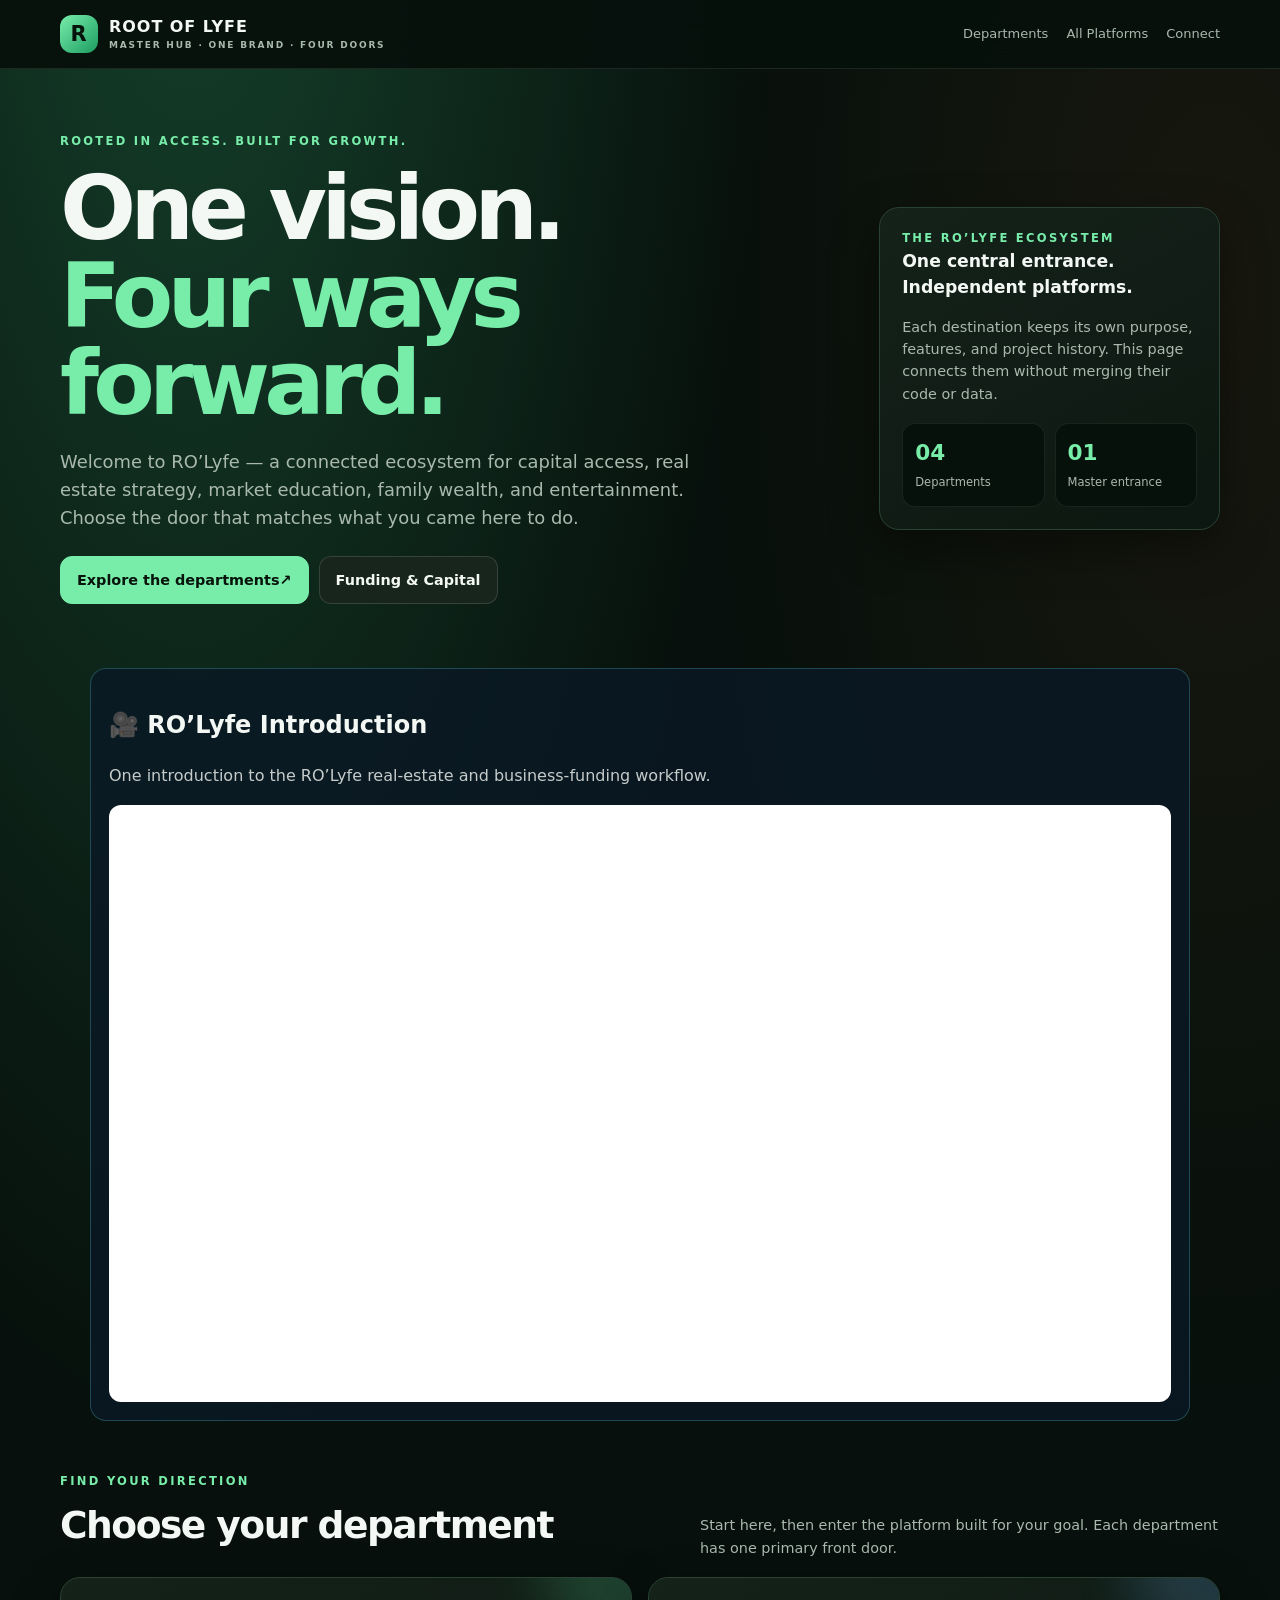
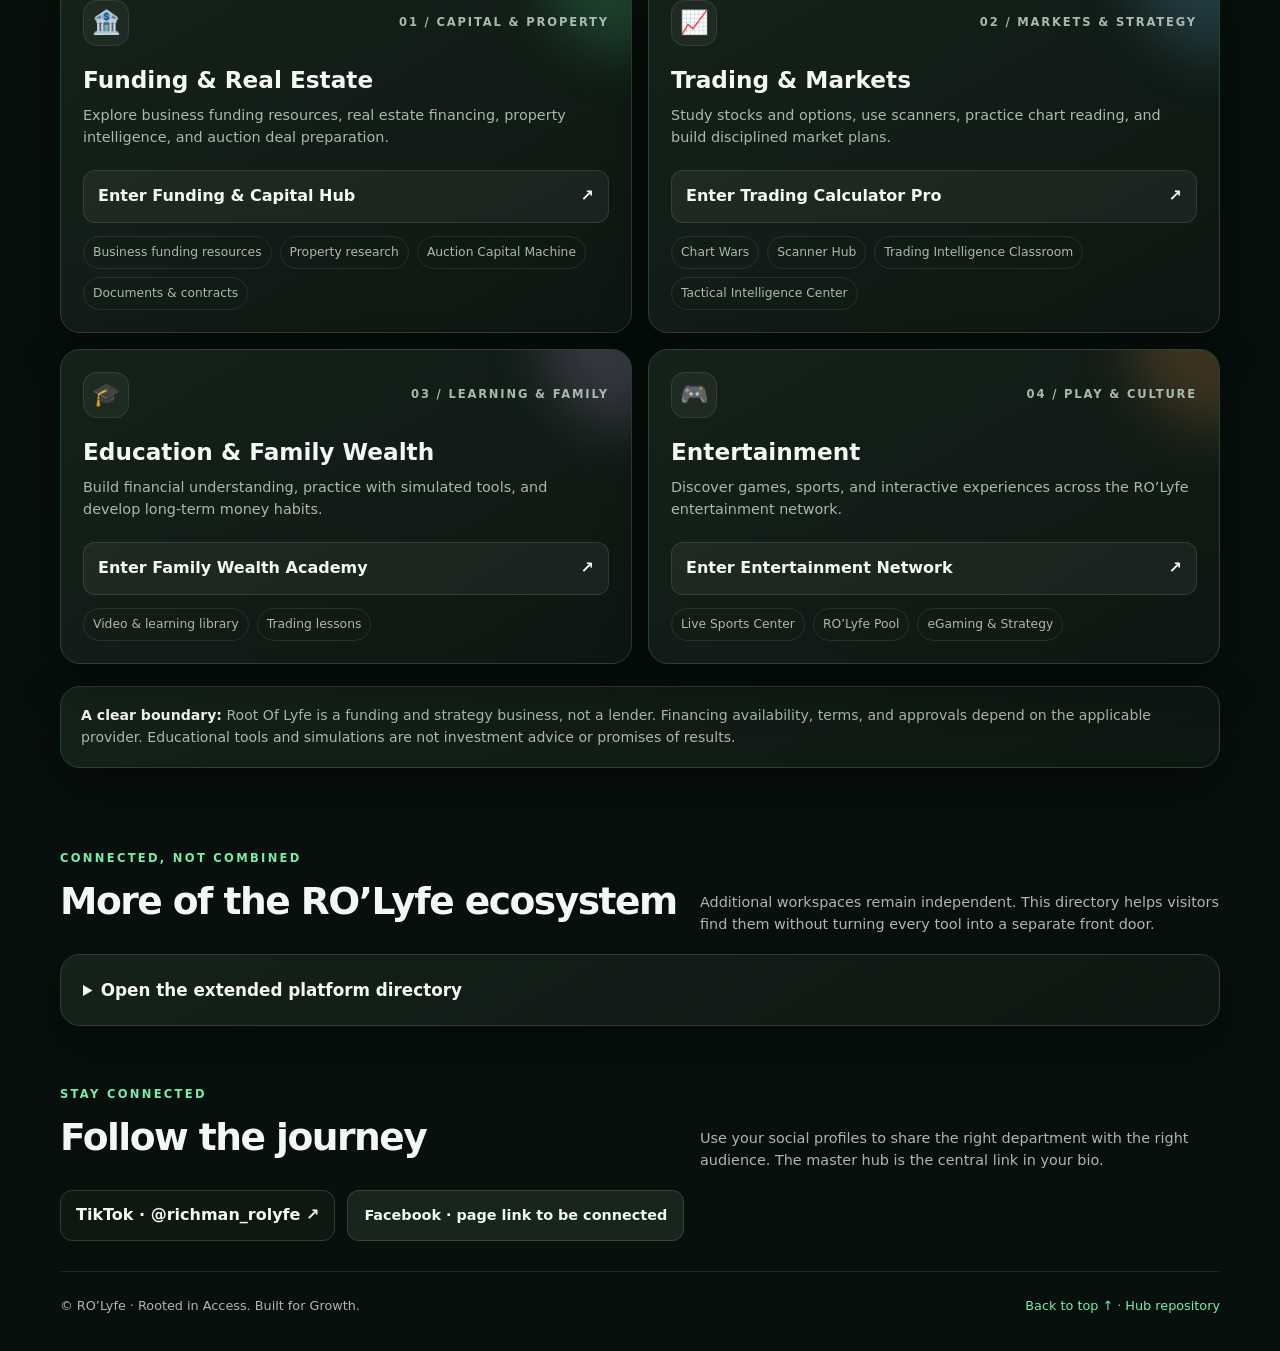
==== index.html @ b89539c5 "Move RO’Lyfe introduction video onto Master Hub front page" ====
<!doctype html>
<html lang="en">
<head>
<meta charset="utf-8">
<meta name="viewport" content="width=device-width,initial-scale=1,viewport-fit=cover">
<meta name="theme-color" content="#07110c">
<meta name="description" content="RO’Lyfe — one front door to funding, real estate, trading, education, and entertainment.">
<title>RO’Lyfe | Master Hub</title>
<style>
:root{color-scheme:dark;--bg:#07100c;--panel:#101b15;--panel2:#14231b;--line:#294234;--text:#f4f8f5;--muted:#a9b9ae;--green:#78edaa;--mint:#b7ffd1;--gold:#ffd28a;--orange:#ff9b52;--blue:#83caff;--shadow:0 18px 48px #0006}
*{box-sizing:border-box}html{scroll-behavior:smooth;scroll-padding-top:84px}body{margin:0;min-width:320px;background:radial-gradient(ellipse at 15% -10%,#16432d 0,transparent 38%),radial-gradient(ellipse at 95% 10%,#39261355 0,transparent 30%),var(--bg);color:var(--text);font:16px/1.55 system-ui,-apple-system,BlinkMacSystemFont,"Segoe UI",sans-serif}a{color:inherit;text-decoration:none}a:focus-visible,button:focus-visible{outline:3px solid var(--gold);outline-offset:3px}.wrap{width:min(1160px,calc(100% - 32px));margin:auto}.topbar{position:sticky;top:0;z-index:20;background:#07100ceF;backdrop-filter:blur(16px);border-bottom:1px solid #ffffff18}.nav{min-height:68px;display:flex;align-items:center;justify-content:space-between;gap:16px}.brand{display:flex;align-items:center;gap:11px;font-weight:900;letter-spacing:.06em}.mark{width:38px;height:38px;display:grid;place-items:center;border-radius:12px;background:linear-gradient(135deg,var(--green),#1c9c61);color:#06130b;font-size:21px}.brand small{display:block;color:var(--muted);font-size:9px;letter-spacing:.2em}.navlinks{display:flex;gap:18px;flex-wrap:wrap;color:var(--muted);font-size:13px}.navlinks a:hover{color:var(--green)}.hero{padding:64px 0 42px;display:grid;grid-template-columns:minmax(0,1.4fr) minmax(240px,.6fr);gap:24px;align-items:center}.eyebrow{color:var(--green);font-size:.72rem;font-weight:900;letter-spacing:.2em;text-transform:uppercase}.hero h1{font-size:clamp(2.7rem,7vw,5.6rem);line-height:.98;letter-spacing:-.065em;margin:14px 0 20px;max-width:800px}.hero h1 span{color:var(--green)}.hero p{color:var(--muted);font-size:clamp(1rem,2vw,1.12rem);max-width:690px}.hero-panel,.dept,.directory,.note{background:linear-gradient(150deg,#14221a,#0d1711);border:1px solid var(--line);border-radius:20px;box-shadow:var(--shadow)}.hero-panel{padding:22px}.hero-panel strong{display:block;font-size:1.08rem}.hero-panel p{font-size:.9rem;margin-bottom:0}.hero-stats{display:grid;grid-template-columns:1fr 1fr;gap:10px;margin-top:18px}.stat{padding:12px;border:1px solid #ffffff14;background:#07110b;border-radius:13px}.stat b{display:block;font-size:1.35rem;color:var(--green)}.stat span{font-size:.72rem;color:var(--muted)}.actions{display:flex;gap:10px;flex-wrap:wrap;margin-top:24px}.btn{display:inline-flex;align-items:center;justify-content:center;padding:12px 16px;border-radius:12px;border:1px solid #ffffff22;background:#17251c;font-weight:800;font-size:.9rem}.btn.primary{background:var(--green);border-color:var(--green);color:#07130b}.btn:hover,.dept-link:hover{transform:translateY(-2px);filter:brightness(1.08)}section{padding:30px 0}.section-head{display:flex;justify-content:space-between;align-items:end;gap:20px;margin-bottom:18px}.section-head h2{font-size:clamp(1.65rem,4vw,2.35rem);letter-spacing:-.04em;margin:5px 0}.section-head p{margin:0;color:var(--muted);max-width:520px;font-size:.9rem}.departments{display:grid;grid-template-columns:repeat(2,minmax(0,1fr));gap:16px}.dept{padding:22px;position:relative;overflow:hidden;transition:transform .2s,border-color .2s}.dept:before{content:"";position:absolute;width:180px;height:180px;border-radius:50%;right:-90px;top:-100px;background:var(--glow);filter:blur(28px);opacity:.18;pointer-events:none}.dept>*{position:relative}.dept-top{display:flex;justify-content:space-between;gap:12px;align-items:center}.dept-icon{width:46px;height:46px;display:grid;place-items:center;border-radius:14px;background:#ffffff0c;border:1px solid #ffffff16;font-size:23px}.dept-num{font-size:.72rem;color:var(--muted);letter-spacing:.16em;font-weight:800}.dept h3{font-size:1.45rem;margin:16px 0 6px}.dept p{color:var(--muted);font-size:.9rem;min-height:48px;margin:0 0 18px}.dept-link{display:flex;align-items:center;justify-content:space-between;gap:10px;padding:13px 14px;border-radius:12px;background:#ffffff0d;border:1px solid #ffffff1b;font-weight:850;transition:transform .2s}.sub-links{display:flex;gap:8px;flex-wrap:wrap;margin-top:13px}.sub-links a{font-size:.77rem;color:var(--muted);padding:6px 9px;border:1px solid #ffffff18;border-radius:999px}.sub-links a:hover{color:var(--green);border-color:var(--green)}.funding{--glow:#5de49a}.trading{--glow:#70baff}.education{--glow:#d8b1ff}.entertainment{--glow:#ff9b52}.note{padding:18px 20px;margin:22px 0;color:var(--muted);font-size:.88rem}.note strong{color:var(--text)}.directory{padding:22px}.directory summary{cursor:pointer;font-weight:850;font-size:1.05rem}.directory-intro{color:var(--muted);font-size:.88rem}.tools-grid{display:grid;grid-template-columns:repeat(3,minmax(0,1fr));gap:10px;margin-top:18px}.tool{padding:14px;border-radius:13px;border:1px solid #ffffff17;background:#0b1510}.tool b{display:block;font-size:.9rem}.tool span{display:block;color:var(--muted);font-size:.75rem;margin-top:4px}.tool a{display:inline-block;color:var(--green);font-size:.75rem;font-weight:800;margin-top:9px}.social{display:flex;gap:12px;flex-wrap:wrap}.social a{padding:12px 15px;border:1px solid var(--line);border-radius:12px;background:#0d1811;font-weight:800}.footer{border-top:1px solid #ffffff18;padding:24px 0 36px;color:var(--muted);font-size:.8rem;display:flex;justify-content:space-between;gap:12px;flex-wrap:wrap}.footer a{color:var(--green)}@media(max-width:760px){.nav{padding:10px 0;align-items:flex-start}.navlinks{gap:9px 13px;justify-content:flex-end;font-size:11px}.hero{padding:42px 0 24px;grid-template-columns:1fr}.hero-panel{max-width:none}.departments{grid-template-columns:1fr}.dept p{min-height:0}.tools-grid{grid-template-columns:repeat(2,minmax(0,1fr))}.section-head{display:block}.section-head p{margin-top:7px}}@media(max-width:420px){.wrap{width:min(100% - 22px,1160px)}.brand{font-size:.86rem}.navlinks{max-width:175px}.tools-grid{grid-template-columns:1fr}.dept{padding:18px}.hero h1{font-size:2.65rem}}
</style>
<style id="rol-calling-card-style">.rol-calling-card{margin:22px auto;padding:18px;max-width:1100px;border:1px solid rgba(100,228,237,.24);border-radius:16px;background:rgba(10,25,37,.82);color:inherit}.rol-calling-card p{opacity:.8}.rol-video-frame{position:relative;width:100%;aspect-ratio:16/9;overflow:hidden;border-radius:12px;background:#050b11}.rol-video-frame iframe{position:absolute;inset:0;width:100%;height:100%;border:0}</style></head>
<body>
<header class="topbar"><div class="wrap nav">
<a class="brand" href="#top" aria-label="RO’Lyfe Master Hub home"><span class="mark">R</span><span>ROOT OF LYFE<small>MASTER HUB · ONE BRAND · FOUR DOORS</small></span></a>
<nav class="navlinks" aria-label="Main navigation"><a href="#departments">Departments</a><a href="#ecosystem">All Platforms</a><a href="#social">Connect</a></nav>
</div></header>
<main id="top" class="wrap">
<section class="hero" aria-labelledby="main-title">
<div><div class="eyebrow">Rooted in Access. Built for Growth.</div><h1 id="main-title">One vision.<br><span>Four ways forward.</span></h1>
<p>Welcome to RO’Lyfe — a connected ecosystem for capital access, real estate strategy, market education, family wealth, and entertainment. Choose the door that matches what you came here to do.</p>
<div class="actions"><a class="btn primary" href="#departments">Explore the departments <span aria-hidden="true">↗</span></a><a class="btn" href="https://rolrichman.github.io/rolyfe-funding/">Funding &amp; Capital</a></div></div>
<aside class="hero-panel"><div class="eyebrow">The RO’Lyfe ecosystem</div><strong>One central entrance. Independent platforms.</strong><p>Each destination keeps its own purpose, features, and project history. This page connects them without merging their code or data.</p><div class="hero-stats"><div class="stat"><b>04</b><span>Departments</span></div><div class="stat"><b>01</b><span>Master entrance</span></div></div></aside>
</section>
<section class="rol-calling-card"><h2>🎥 RO’Lyfe Introduction</h2><p>One introduction to the RO’Lyfe real-estate and business-funding workflow.</p><div class="rol-video-frame"><iframe src="https://www.youtube.com/embed/iAlUx755K2s" title="RO’Lyfe introduction video" loading="lazy" allow="accelerometer; autoplay; clipboard-write; encrypted-media; gyroscope; picture-in-picture; web-share" allowfullscreen></iframe></div></section>
<section id="departments" aria-labelledby="departments-title">
<div class="section-head"><div><div class="eyebrow">Find your direction</div><h2 id="departments-title">Choose your department</h2></div><p>Start here, then enter the platform built for your goal. Each department has one primary front door.</p></div>
<div class="departments">
<article class="dept funding"><div class="dept-top"><span class="dept-icon" aria-hidden="true">🏦</span><span class="dept-num">01 / CAPITAL &amp; PROPERTY</span></div><h3>Funding &amp; Real Estate</h3><p>Explore business funding resources, real estate financing, property intelligence, and auction deal preparation.</p><a class="dept-link" href="https://rolrichman.github.io/rolyfe-funding/"><span>Enter Funding &amp; Capital Hub</span><span aria-hidden="true">↗</span></a><div class="sub-links"><a href="https://rolrichman.github.io/ro-lyfe-business-funding-resource-center/">Business funding resources</a><a href="https://rolrichman.github.io/rolyfe-property-research-intelligence/">Property research</a><a href="https://rolrichman.github.io/ro-lyfe-auction-capital-machine/">Auction Capital Machine</a><a href="https://rolrichman.github.io/rolyfe-contract-documents-hub/">Documents &amp; contracts</a></div></article>
<article class="dept trading"><div class="dept-top"><span class="dept-icon" aria-hidden="true">📈</span><span class="dept-num">02 / MARKETS &amp; STRATEGY</span></div><h3>Trading &amp; Markets</h3><p>Study stocks and options, use scanners, practice chart reading, and build disciplined market plans.</p><a class="dept-link" href="https://rolrichman.github.io/ROlyfe-Trading-Calculator-Pro/"><span>Enter Trading Calculator Pro</span><span aria-hidden="true">↗</span></a><div class="sub-links"><a href="https://rolrichman.github.io/ROlyfe-Trading-Calculator-Pro/chart-wars/">Chart Wars</a><a href="https://rolrichman.github.io/ROlyfe-Trading-Calculator-Pro/scanner-hub/">Scanner Hub</a><a href="https://rolrichman.github.io/RO-Lyfe-Trading-Intelligence-Classroom/">Trading Intelligence Classroom</a><a href="https://rolrichman.github.io/RO-Lyfe-Tactical-Intelligence-Center-/">Tactical Intelligence Center</a></div></article>
<article class="dept education"><div class="dept-top"><span class="dept-icon" aria-hidden="true">🎓</span><span class="dept-num">03 / LEARNING &amp; FAMILY</span></div><h3>Education &amp; Family Wealth</h3><p>Build financial understanding, practice with simulated tools, and develop long-term money habits.</p><a class="dept-link" href="https://rolrichman.github.io/rolyfe-family-wealth-academy/"><span>Enter Family Wealth Academy</span><span aria-hidden="true">↗</span></a><div class="sub-links"><a href="https://rolrichman.github.io/rolyfe-video-hub/">Video &amp; learning library</a><a href="https://rolrichman.github.io/RO-Lyfe-Trading-Intelligence-Classroom/">Trading lessons</a></div></article>
<article class="dept entertainment"><div class="dept-top"><span class="dept-icon" aria-hidden="true">🎮</span><span class="dept-num">04 / PLAY &amp; CULTURE</span></div><h3>Entertainment</h3><p>Discover games, sports, and interactive experiences across the RO’Lyfe entertainment network.</p><a class="dept-link" href="https://rolrichman.github.io/RO-Lyfe-Entertainment-Network/"><span>Enter Entertainment Network</span><span aria-hidden="true">↗</span></a><div class="sub-links"><a href="https://rolrichman.github.io/RO-Lyfe-Live-Sports-Center/">Live Sports Center</a><a href="https://github.com/ROLRichman/root-lyfe-pool">RO’Lyfe Pool</a><a href="https://github.com/ROLRichman/rolyfe-egaming">eGaming &amp; Strategy</a></div></article>
</div>
<div class="note"><strong>A clear boundary:</strong> Root Of Lyfe is a funding and strategy business, not a lender. Financing availability, terms, and approvals depend on the applicable provider. Educational tools and simulations are not investment advice or promises of results.</div>
</section>
<section id="ecosystem">
<div class="section-head"><div><div class="eyebrow">Connected, not combined</div><h2>More of the RO’Lyfe ecosystem</h2></div><p>Additional workspaces remain independent. This directory helps visitors find them without turning every tool into a separate front door.</p></div>
<details class="directory"><summary>Open the extended platform directory</summary><p class="directory-intro">These destinations may serve specialized workflows, partners, or future integrations. Availability and features should be checked on each platform.</p>
<div class="tools-grid">
<div class="tool"><b>RO’Lyfe Command Hub</b><span>Central navigation and service directory</span><a href="https://github.com/ROLRichman/rolyfe-command-center">Repository ↗</a></div>
<div class="tool"><b>Acquisition Engine</b><span>Real estate acquisition and deal analysis</span><a href="https://rolrichman.github.io/rolyfe-acquisition-engine/">Open platform ↗</a></div>
<div class="tool"><b>Deal Engine</b><span>Deal structuring and investor workflows</span><a href="https://rolrichman.github.io/rolyfe-deal-engine/">Open platform ↗</a></div>
<div class="tool"><b>Buyer Network OS</b><span>Buyer, contractor, and lender matching</span><a href="https://rolrichman.github.io/RO-Lyfe-Buyer-Network-OS/">Open platform ↗</a></div>
<div class="tool"><b>Closers OS</b><span>Deal execution and closing workflow</span><a href="https://rolrichman.github.io/RO-Lyfe-Closers-OS/">Open platform ↗</a></div>
<div class="tool"><b>Relocation Intelligence</b><span>Location and community research</span><a href="https://rolrichman.github.io/rolyfe-relocation-intelligence/">Open platform ↗</a></div>
<div class="tool"><b>AI Business Intelligence</b><span>Business systems and AI workspace</span><a href="https://github.com/ROLRichman/RO-Lyfe-AI-Business-Intelligence-Platform">Repository ↗</a></div>
<div class="tool"><b>AI Robotics Hub</b><span>Robotics and automation exploration</span><a href="https://github.com/ROLRichman/RO-Lyfe-AI-Robotics-Hub">Repository ↗</a></div>
<div class="tool"><b>Capital Intelligence Center</b><span>Capital and underwriting workspace</span><a href="https://rolrichman.github.io/RO-Lyfe-Capital-Intelligence-Command-Center-/">Open platform ↗</a></div>
</div></details>
</section>
<section id="social"><div class="section-head"><div><div class="eyebrow">Stay connected</div><h2>Follow the journey</h2></div><p>Use your social profiles to share the right department with the right audience. The master hub is the central link in your bio.</p></div>
<div class="social"><a href="https://www.tiktok.com/@richman_rolyfe" target="_blank" rel="noopener noreferrer">TikTok · @richman_rolyfe ↗</a><span class="btn" aria-label="Facebook page link pending">Facebook · page link to be connected</span></div></section>

</main>
<footer class="wrap footer"><span>© RO’Lyfe · Rooted in Access. Built for Growth.</span><span><a href="#top">Back to top ↑</a> · <a href="https://github.com/ROLRichman/rolyfe-command-center">Hub repository</a></span></footer>
<script>
document.querySelectorAll('a[href^="http"]').forEach(a=>{if(a.hostname!=="rolrichman.github.io"&&a.hostname!=="github.com"&&a.hostname!=="www.tiktok.com"&&a.hostname!=="www.facebook.com")return;if(a.target==="_blank")a.rel="noopener noreferrer";});
</script>
<script src="https://rolrichman.github.io/rolyfe-property-research-intelligence/shared/property-research-dock.js"></script>
</body>
</html>
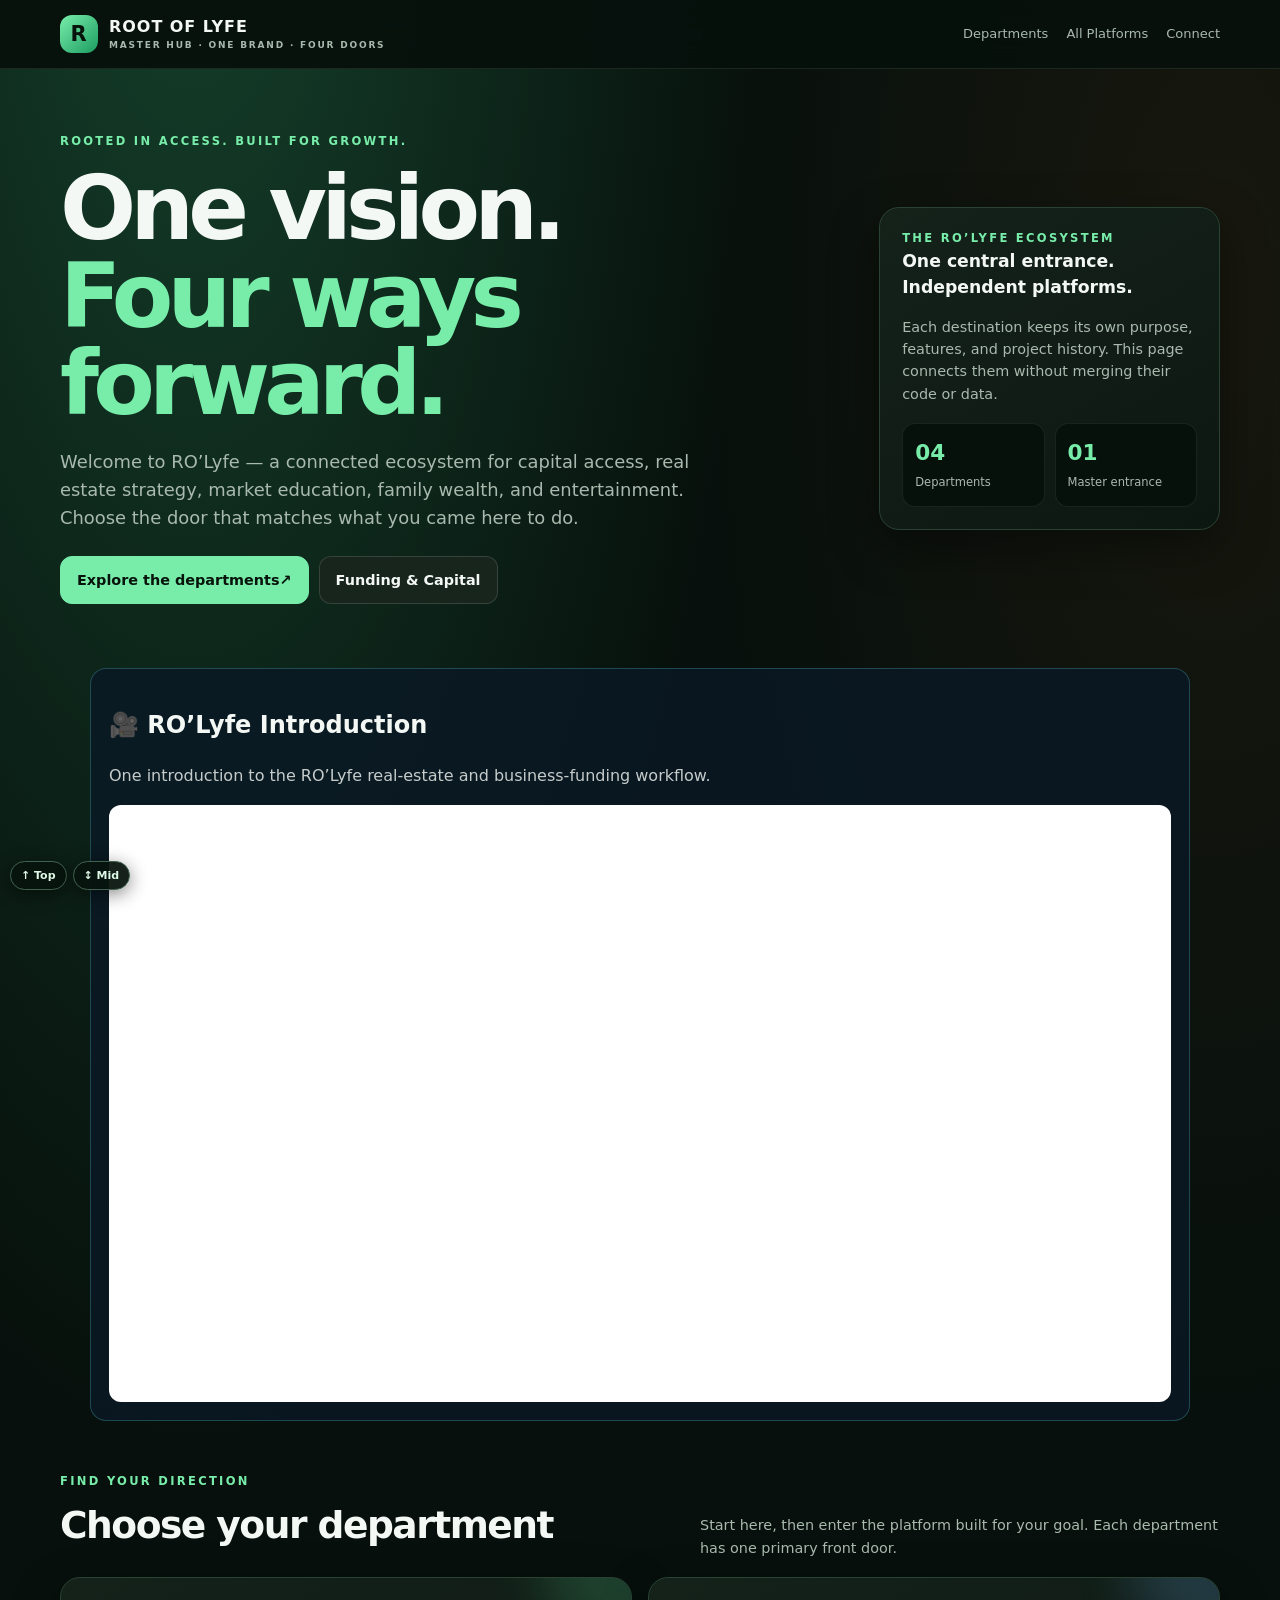
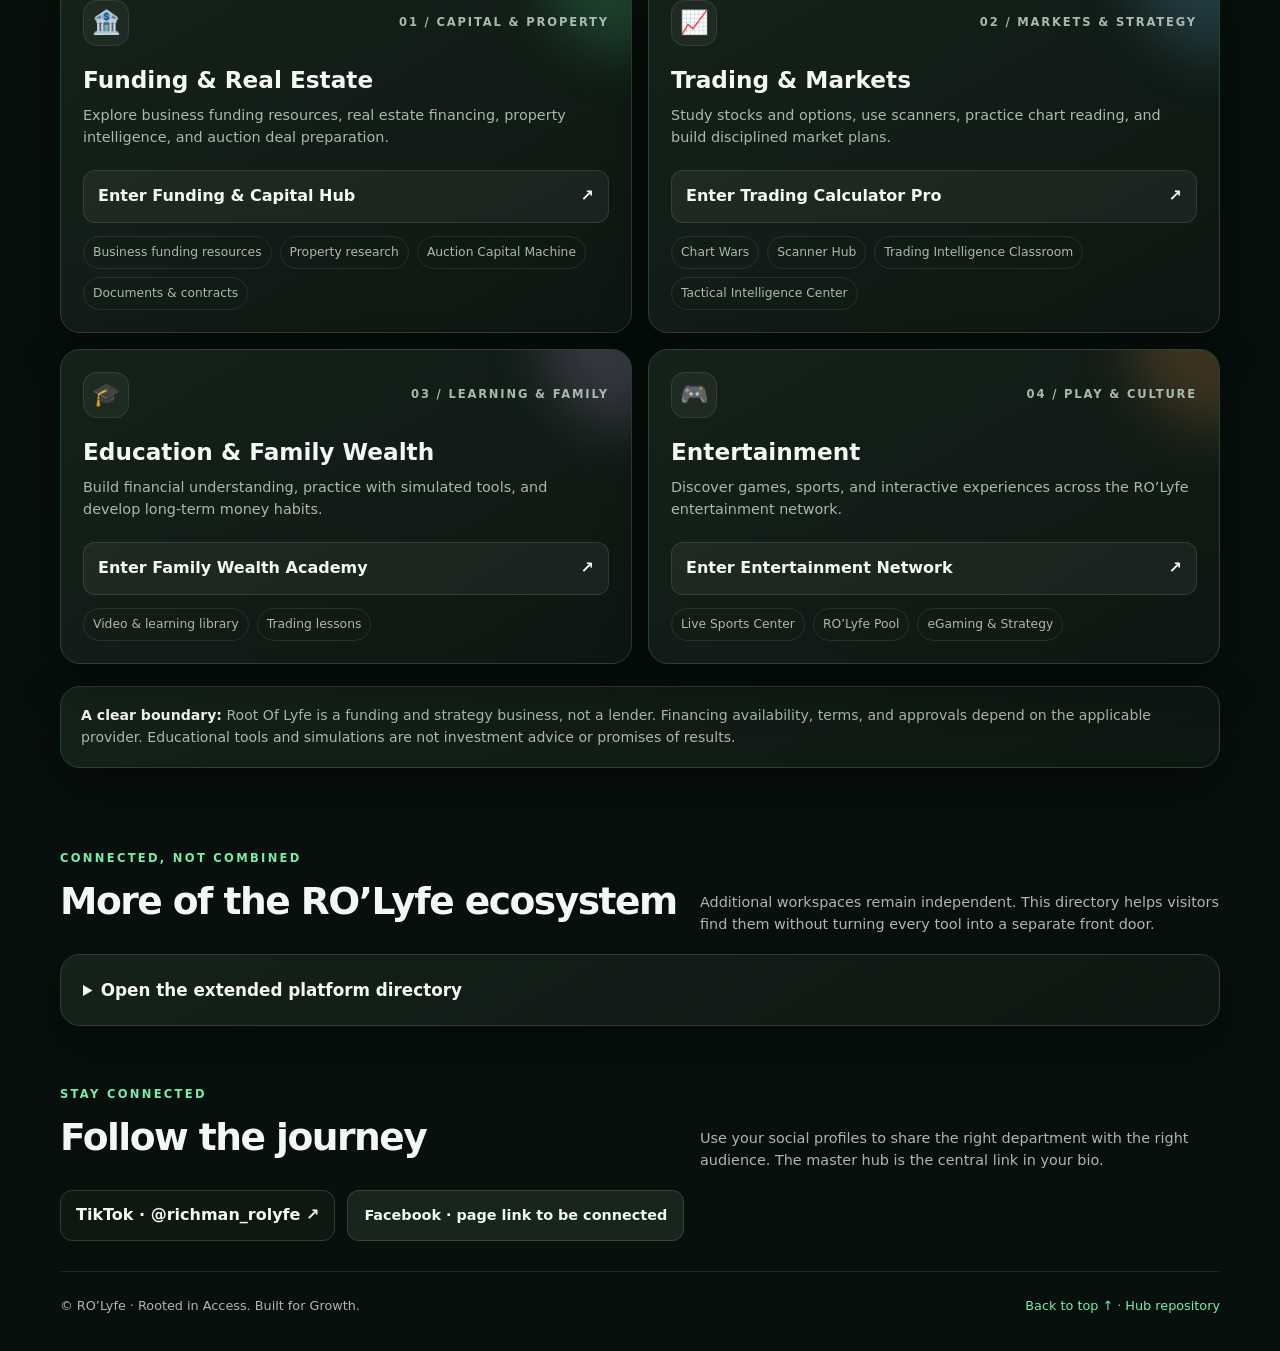
==== commit eb7b08a1: "Add compact back-to-top and midpoint controls to Master Hub" ====
--- a/index.html
+++ b/index.html
@@ -10,7 +10,7 @@
 :root{color-scheme:dark;--bg:#07100c;--panel:#101b15;--panel2:#14231b;--line:#294234;--text:#f4f8f5;--muted:#a9b9ae;--green:#78edaa;--mint:#b7ffd1;--gold:#ffd28a;--orange:#ff9b52;--blue:#83caff;--shadow:0 18px 48px #0006}
 *{box-sizing:border-box}html{scroll-behavior:smooth;scroll-padding-top:84px}body{margin:0;min-width:320px;background:radial-gradient(ellipse at 15% -10%,#16432d 0,transparent 38%),radial-gradient(ellipse at 95% 10%,#39261355 0,transparent 30%),var(--bg);color:var(--text);font:16px/1.55 system-ui,-apple-system,BlinkMacSystemFont,"Segoe UI",sans-serif}a{color:inherit;text-decoration:none}a:focus-visible,button:focus-visible{outline:3px solid var(--gold);outline-offset:3px}.wrap{width:min(1160px,calc(100% - 32px));margin:auto}.topbar{position:sticky;top:0;z-index:20;background:#07100ceF;backdrop-filter:blur(16px);border-bottom:1px solid #ffffff18}.nav{min-height:68px;display:flex;align-items:center;justify-content:space-between;gap:16px}.brand{display:flex;align-items:center;gap:11px;font-weight:900;letter-spacing:.06em}.mark{width:38px;height:38px;display:grid;place-items:center;border-radius:12px;background:linear-gradient(135deg,var(--green),#1c9c61);color:#06130b;font-size:21px}.brand small{display:block;color:var(--muted);font-size:9px;letter-spacing:.2em}.navlinks{display:flex;gap:18px;flex-wrap:wrap;color:var(--muted);font-size:13px}.navlinks a:hover{color:var(--green)}.hero{padding:64px 0 42px;display:grid;grid-template-columns:minmax(0,1.4fr) minmax(240px,.6fr);gap:24px;align-items:center}.eyebrow{color:var(--green);font-size:.72rem;font-weight:900;letter-spacing:.2em;text-transform:uppercase}.hero h1{font-size:clamp(2.7rem,7vw,5.6rem);line-height:.98;letter-spacing:-.065em;margin:14px 0 20px;max-width:800px}.hero h1 span{color:var(--green)}.hero p{color:var(--muted);font-size:clamp(1rem,2vw,1.12rem);max-width:690px}.hero-panel,.dept,.directory,.note{background:linear-gradient(150deg,#14221a,#0d1711);border:1px solid var(--line);border-radius:20px;box-shadow:var(--shadow)}.hero-panel{padding:22px}.hero-panel strong{display:block;font-size:1.08rem}.hero-panel p{font-size:.9rem;margin-bottom:0}.hero-stats{display:grid;grid-template-columns:1fr 1fr;gap:10px;margin-top:18px}.stat{padding:12px;border:1px solid #ffffff14;background:#07110b;border-radius:13px}.stat b{display:block;font-size:1.35rem;color:var(--green)}.stat span{font-size:.72rem;color:var(--muted)}.actions{display:flex;gap:10px;flex-wrap:wrap;margin-top:24px}.btn{display:inline-flex;align-items:center;justify-content:center;padding:12px 16px;border-radius:12px;border:1px solid #ffffff22;background:#17251c;font-weight:800;font-size:.9rem}.btn.primary{background:var(--green);border-color:var(--green);color:#07130b}.btn:hover,.dept-link:hover{transform:translateY(-2px);filter:brightness(1.08)}section{padding:30px 0}.section-head{display:flex;justify-content:space-between;align-items:end;gap:20px;margin-bottom:18px}.section-head h2{font-size:clamp(1.65rem,4vw,2.35rem);letter-spacing:-.04em;margin:5px 0}.section-head p{margin:0;color:var(--muted);max-width:520px;font-size:.9rem}.departments{display:grid;grid-template-columns:repeat(2,minmax(0,1fr));gap:16px}.dept{padding:22px;position:relative;overflow:hidden;transition:transform .2s,border-color .2s}.dept:before{content:"";position:absolute;width:180px;height:180px;border-radius:50%;right:-90px;top:-100px;background:var(--glow);filter:blur(28px);opacity:.18;pointer-events:none}.dept>*{position:relative}.dept-top{display:flex;justify-content:space-between;gap:12px;align-items:center}.dept-icon{width:46px;height:46px;display:grid;place-items:center;border-radius:14px;background:#ffffff0c;border:1px solid #ffffff16;font-size:23px}.dept-num{font-size:.72rem;color:var(--muted);letter-spacing:.16em;font-weight:800}.dept h3{font-size:1.45rem;margin:16px 0 6px}.dept p{color:var(--muted);font-size:.9rem;min-height:48px;margin:0 0 18px}.dept-link{display:flex;align-items:center;justify-content:space-between;gap:10px;padding:13px 14px;border-radius:12px;background:#ffffff0d;border:1px solid #ffffff1b;font-weight:850;transition:transform .2s}.sub-links{display:flex;gap:8px;flex-wrap:wrap;margin-top:13px}.sub-links a{font-size:.77rem;color:var(--muted);padding:6px 9px;border:1px solid #ffffff18;border-radius:999px}.sub-links a:hover{color:var(--green);border-color:var(--green)}.funding{--glow:#5de49a}.trading{--glow:#70baff}.education{--glow:#d8b1ff}.entertainment{--glow:#ff9b52}.note{padding:18px 20px;margin:22px 0;color:var(--muted);font-size:.88rem}.note strong{color:var(--text)}.directory{padding:22px}.directory summary{cursor:pointer;font-weight:850;font-size:1.05rem}.directory-intro{color:var(--muted);font-size:.88rem}.tools-grid{display:grid;grid-template-columns:repeat(3,minmax(0,1fr));gap:10px;margin-top:18px}.tool{padding:14px;border-radius:13px;border:1px solid #ffffff17;background:#0b1510}.tool b{display:block;font-size:.9rem}.tool span{display:block;color:var(--muted);font-size:.75rem;margin-top:4px}.tool a{display:inline-block;color:var(--green);font-size:.75rem;font-weight:800;margin-top:9px}.social{display:flex;gap:12px;flex-wrap:wrap}.social a{padding:12px 15px;border:1px solid var(--line);border-radius:12px;background:#0d1811;font-weight:800}.footer{border-top:1px solid #ffffff18;padding:24px 0 36px;color:var(--muted);font-size:.8rem;display:flex;justify-content:space-between;gap:12px;flex-wrap:wrap}.footer a{color:var(--green)}@media(max-width:760px){.nav{padding:10px 0;align-items:flex-start}.navlinks{gap:9px 13px;justify-content:flex-end;font-size:11px}.hero{padding:42px 0 24px;grid-template-columns:1fr}.hero-panel{max-width:none}.departments{grid-template-columns:1fr}.dept p{min-height:0}.tools-grid{grid-template-columns:repeat(2,minmax(0,1fr))}.section-head{display:block}.section-head p{margin-top:7px}}@media(max-width:420px){.wrap{width:min(100% - 22px,1160px)}.brand{font-size:.86rem}.navlinks{max-width:175px}.tools-grid{grid-template-columns:1fr}.dept{padding:18px}.hero h1{font-size:2.65rem}}
 </style>
-<style id="rol-calling-card-style">.rol-calling-card{margin:22px auto;padding:18px;max-width:1100px;border:1px solid rgba(100,228,237,.24);border-radius:16px;background:rgba(10,25,37,.82);color:inherit}.rol-calling-card p{opacity:.8}.rol-video-frame{position:relative;width:100%;aspect-ratio:16/9;overflow:hidden;border-radius:12px;background:#050b11}.rol-video-frame iframe{position:absolute;inset:0;width:100%;height:100%;border:0}</style></head>
+<style id="rol-calling-card-style">.rol-calling-card{margin:22px auto;padding:18px;max-width:1100px;border:1px solid rgba(100,228,237,.24);border-radius:16px;background:rgba(10,25,37,.82);color:inherit}.rol-calling-card p{opacity:.8}.rol-video-frame{position:relative;width:100%;aspect-ratio:16/9;overflow:hidden;border-radius:12px;background:#050b11}.rol-video-frame iframe{position:absolute;inset:0;width:100%;height:100%;border:0}</style><style id="rol-master-float-style">.rol-master-float{position:fixed;left:10px;bottom:10px;z-index:800;display:flex;gap:6px}.rol-master-float button{border:1px solid #42624f;border-radius:999px;padding:7px 10px;background:rgba(8,20,13,.94);color:#dff9e7;font:700 11px system-ui;box-shadow:0 4px 18px #0007}.rol-master-float button:hover{border-color:#78edaa}@media(max-width:600px){.rol-master-float{left:7px;bottom:8px}.rol-master-float button{padding:6px 8px;font-size:10px}}</style></head>
 <body>
 <header class="topbar"><div class="wrap nav">
 <a class="brand" href="#top" aria-label="RO’Lyfe Master Hub home"><span class="mark">R</span><span>ROOT OF LYFE<small>MASTER HUB · ONE BRAND · FOUR DOORS</small></span></a>
@@ -58,5 +58,5 @@
 document.querySelectorAll('a[href^="http"]').forEach(a=>{if(a.hostname!=="rolrichman.github.io"&&a.hostname!=="github.com"&&a.hostname!=="www.tiktok.com"&&a.hostname!=="www.facebook.com")return;if(a.target==="_blank")a.rel="noopener noreferrer";});
 </script>
 <script src="https://rolrichman.github.io/rolyfe-property-research-intelligence/shared/property-research-dock.js"></script>
-</body>
+<script id="rol-master-float-script">(()=>{const n=document.createElement("div");n.className="rol-master-float";n.innerHTML='<button type="button" id="rolMasterTop">↑ Top</button><button type="button" id="rolMasterMid">↕ Mid</button>';document.body.appendChild(n);document.getElementById("rolMasterTop").addEventListener("click",()=>window.scrollTo({top:0,behavior:"smooth"}));document.getElementById("rolMasterMid").addEventListener("click",()=>document.getElementById("departments")?.scrollIntoView({behavior:"smooth",block:"start"}));})();</script></body>
 </html>
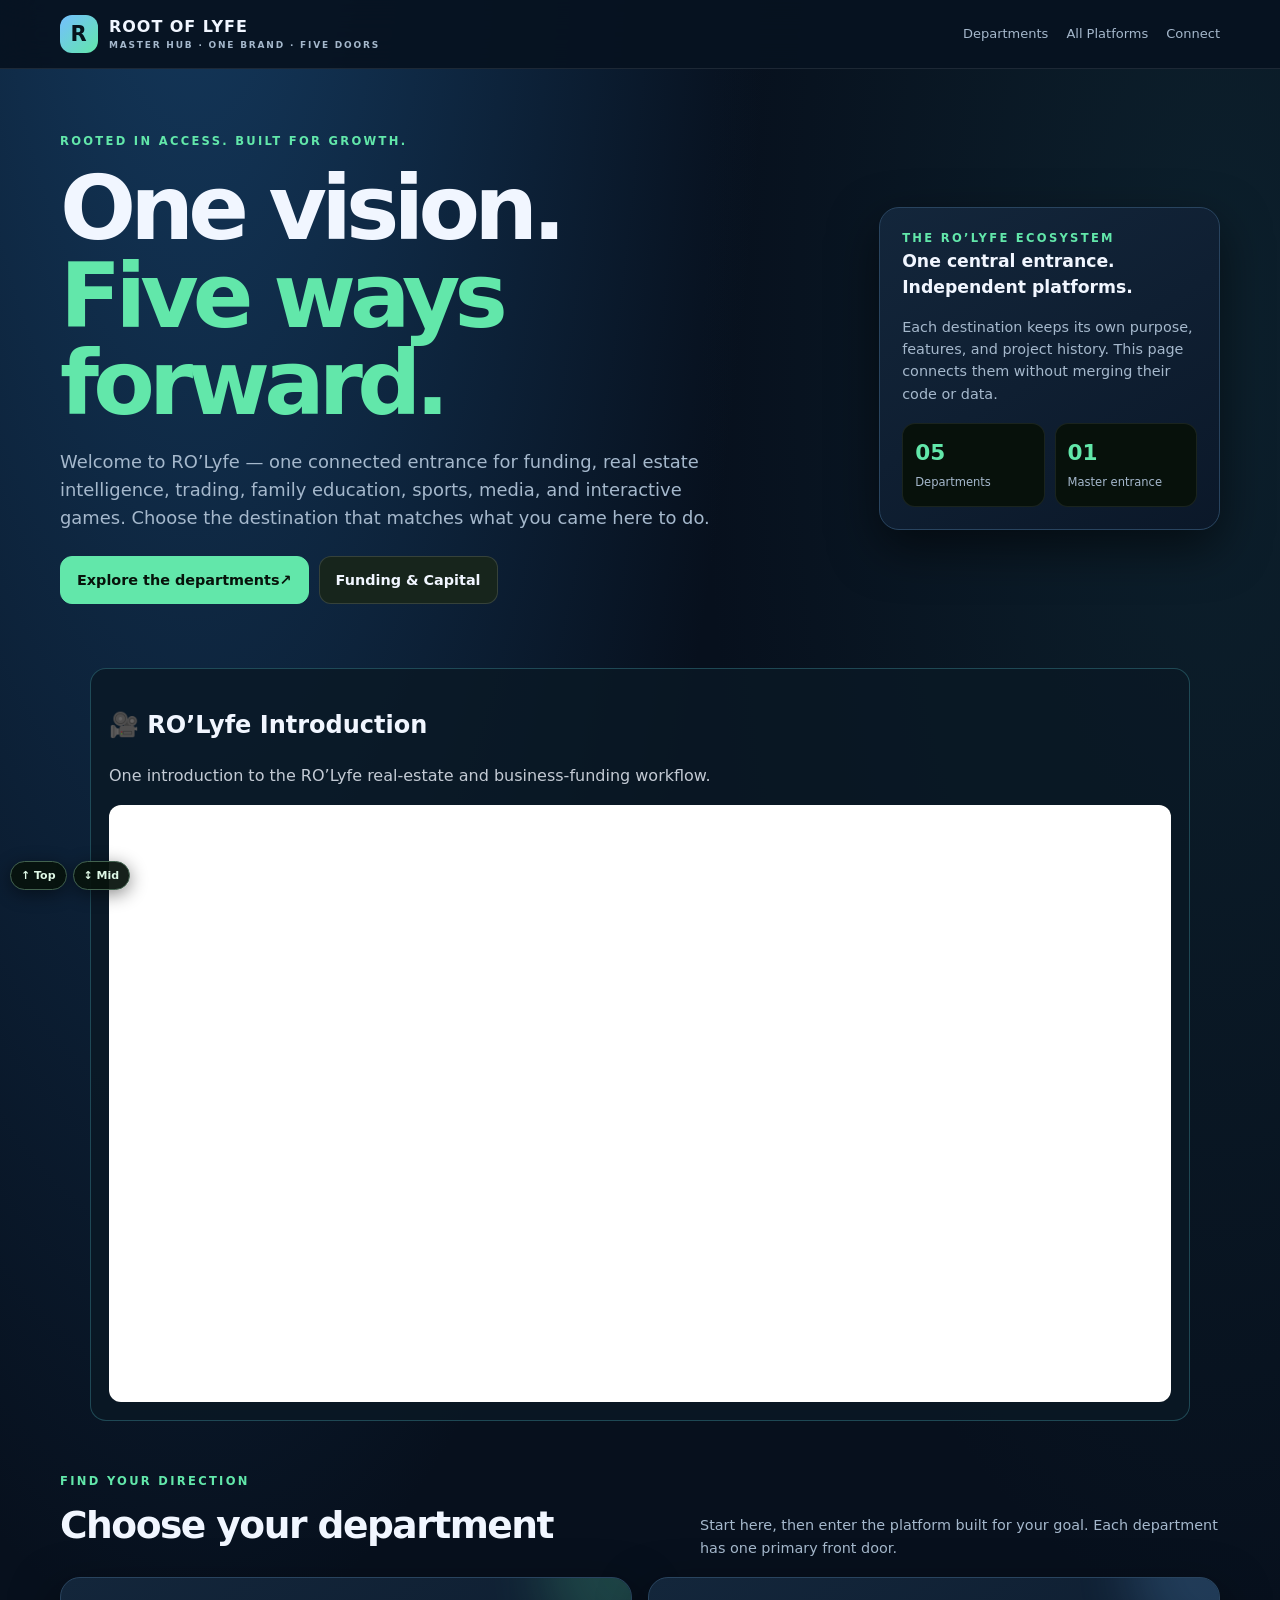
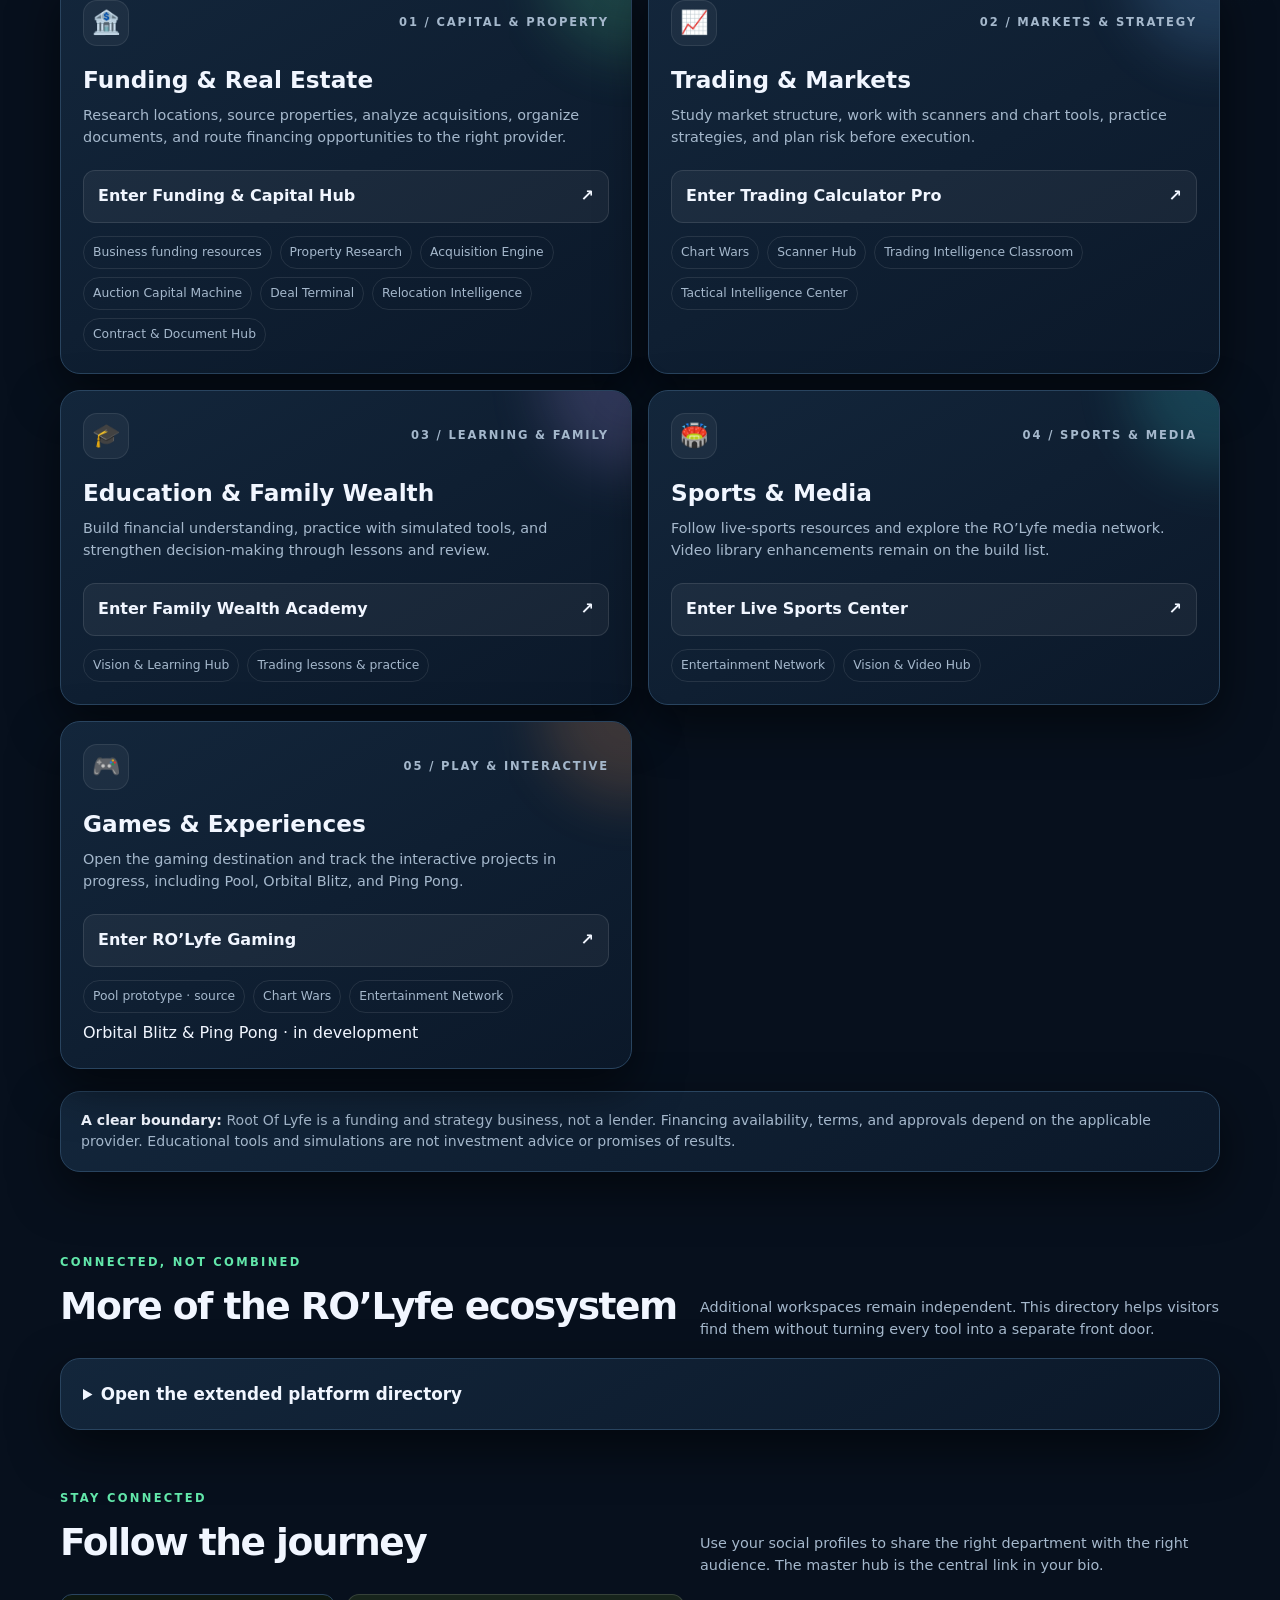
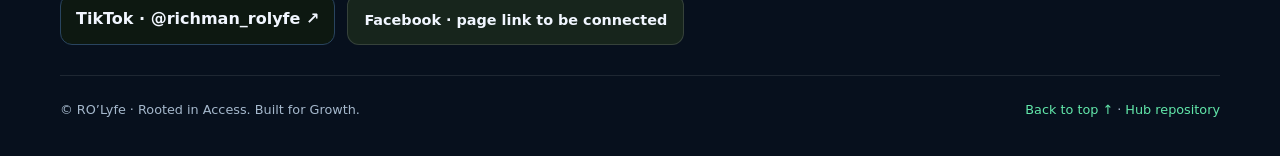
==== commit 01e4e5a1: "Expand RO’Lyfe Master Hub to five clear departments" ====
--- a/index.html
+++ b/index.html
@@ -7,30 +7,31 @@
 <meta name="description" content="RO’Lyfe — one front door to funding, real estate, trading, education, and entertainment.">
 <title>RO’Lyfe | Master Hub</title>
 <style>
-:root{color-scheme:dark;--bg:#07100c;--panel:#101b15;--panel2:#14231b;--line:#294234;--text:#f4f8f5;--muted:#a9b9ae;--green:#78edaa;--mint:#b7ffd1;--gold:#ffd28a;--orange:#ff9b52;--blue:#83caff;--shadow:0 18px 48px #0006}
-*{box-sizing:border-box}html{scroll-behavior:smooth;scroll-padding-top:84px}body{margin:0;min-width:320px;background:radial-gradient(ellipse at 15% -10%,#16432d 0,transparent 38%),radial-gradient(ellipse at 95% 10%,#39261355 0,transparent 30%),var(--bg);color:var(--text);font:16px/1.55 system-ui,-apple-system,BlinkMacSystemFont,"Segoe UI",sans-serif}a{color:inherit;text-decoration:none}a:focus-visible,button:focus-visible{outline:3px solid var(--gold);outline-offset:3px}.wrap{width:min(1160px,calc(100% - 32px));margin:auto}.topbar{position:sticky;top:0;z-index:20;background:#07100ceF;backdrop-filter:blur(16px);border-bottom:1px solid #ffffff18}.nav{min-height:68px;display:flex;align-items:center;justify-content:space-between;gap:16px}.brand{display:flex;align-items:center;gap:11px;font-weight:900;letter-spacing:.06em}.mark{width:38px;height:38px;display:grid;place-items:center;border-radius:12px;background:linear-gradient(135deg,var(--green),#1c9c61);color:#06130b;font-size:21px}.brand small{display:block;color:var(--muted);font-size:9px;letter-spacing:.2em}.navlinks{display:flex;gap:18px;flex-wrap:wrap;color:var(--muted);font-size:13px}.navlinks a:hover{color:var(--green)}.hero{padding:64px 0 42px;display:grid;grid-template-columns:minmax(0,1.4fr) minmax(240px,.6fr);gap:24px;align-items:center}.eyebrow{color:var(--green);font-size:.72rem;font-weight:900;letter-spacing:.2em;text-transform:uppercase}.hero h1{font-size:clamp(2.7rem,7vw,5.6rem);line-height:.98;letter-spacing:-.065em;margin:14px 0 20px;max-width:800px}.hero h1 span{color:var(--green)}.hero p{color:var(--muted);font-size:clamp(1rem,2vw,1.12rem);max-width:690px}.hero-panel,.dept,.directory,.note{background:linear-gradient(150deg,#14221a,#0d1711);border:1px solid var(--line);border-radius:20px;box-shadow:var(--shadow)}.hero-panel{padding:22px}.hero-panel strong{display:block;font-size:1.08rem}.hero-panel p{font-size:.9rem;margin-bottom:0}.hero-stats{display:grid;grid-template-columns:1fr 1fr;gap:10px;margin-top:18px}.stat{padding:12px;border:1px solid #ffffff14;background:#07110b;border-radius:13px}.stat b{display:block;font-size:1.35rem;color:var(--green)}.stat span{font-size:.72rem;color:var(--muted)}.actions{display:flex;gap:10px;flex-wrap:wrap;margin-top:24px}.btn{display:inline-flex;align-items:center;justify-content:center;padding:12px 16px;border-radius:12px;border:1px solid #ffffff22;background:#17251c;font-weight:800;font-size:.9rem}.btn.primary{background:var(--green);border-color:var(--green);color:#07130b}.btn:hover,.dept-link:hover{transform:translateY(-2px);filter:brightness(1.08)}section{padding:30px 0}.section-head{display:flex;justify-content:space-between;align-items:end;gap:20px;margin-bottom:18px}.section-head h2{font-size:clamp(1.65rem,4vw,2.35rem);letter-spacing:-.04em;margin:5px 0}.section-head p{margin:0;color:var(--muted);max-width:520px;font-size:.9rem}.departments{display:grid;grid-template-columns:repeat(2,minmax(0,1fr));gap:16px}.dept{padding:22px;position:relative;overflow:hidden;transition:transform .2s,border-color .2s}.dept:before{content:"";position:absolute;width:180px;height:180px;border-radius:50%;right:-90px;top:-100px;background:var(--glow);filter:blur(28px);opacity:.18;pointer-events:none}.dept>*{position:relative}.dept-top{display:flex;justify-content:space-between;gap:12px;align-items:center}.dept-icon{width:46px;height:46px;display:grid;place-items:center;border-radius:14px;background:#ffffff0c;border:1px solid #ffffff16;font-size:23px}.dept-num{font-size:.72rem;color:var(--muted);letter-spacing:.16em;font-weight:800}.dept h3{font-size:1.45rem;margin:16px 0 6px}.dept p{color:var(--muted);font-size:.9rem;min-height:48px;margin:0 0 18px}.dept-link{display:flex;align-items:center;justify-content:space-between;gap:10px;padding:13px 14px;border-radius:12px;background:#ffffff0d;border:1px solid #ffffff1b;font-weight:850;transition:transform .2s}.sub-links{display:flex;gap:8px;flex-wrap:wrap;margin-top:13px}.sub-links a{font-size:.77rem;color:var(--muted);padding:6px 9px;border:1px solid #ffffff18;border-radius:999px}.sub-links a:hover{color:var(--green);border-color:var(--green)}.funding{--glow:#5de49a}.trading{--glow:#70baff}.education{--glow:#d8b1ff}.entertainment{--glow:#ff9b52}.note{padding:18px 20px;margin:22px 0;color:var(--muted);font-size:.88rem}.note strong{color:var(--text)}.directory{padding:22px}.directory summary{cursor:pointer;font-weight:850;font-size:1.05rem}.directory-intro{color:var(--muted);font-size:.88rem}.tools-grid{display:grid;grid-template-columns:repeat(3,minmax(0,1fr));gap:10px;margin-top:18px}.tool{padding:14px;border-radius:13px;border:1px solid #ffffff17;background:#0b1510}.tool b{display:block;font-size:.9rem}.tool span{display:block;color:var(--muted);font-size:.75rem;margin-top:4px}.tool a{display:inline-block;color:var(--green);font-size:.75rem;font-weight:800;margin-top:9px}.social{display:flex;gap:12px;flex-wrap:wrap}.social a{padding:12px 15px;border:1px solid var(--line);border-radius:12px;background:#0d1811;font-weight:800}.footer{border-top:1px solid #ffffff18;padding:24px 0 36px;color:var(--muted);font-size:.8rem;display:flex;justify-content:space-between;gap:12px;flex-wrap:wrap}.footer a{color:var(--green)}@media(max-width:760px){.nav{padding:10px 0;align-items:flex-start}.navlinks{gap:9px 13px;justify-content:flex-end;font-size:11px}.hero{padding:42px 0 24px;grid-template-columns:1fr}.hero-panel{max-width:none}.departments{grid-template-columns:1fr}.dept p{min-height:0}.tools-grid{grid-template-columns:repeat(2,minmax(0,1fr))}.section-head{display:block}.section-head p{margin-top:7px}}@media(max-width:420px){.wrap{width:min(100% - 22px,1160px)}.brand{font-size:.86rem}.navlinks{max-width:175px}.tools-grid{grid-template-columns:1fr}.dept{padding:18px}.hero h1{font-size:2.65rem}}
+:root{color-scheme:dark;--bg:#07101d;--panel:#0d1b2c;--panel2:#10243a;--line:#29445f;--text:#f1f6ff;--muted:#a5b8cc;--green:#62e7aa;--mint:#92e5f3;--gold:#f5c66b;--orange:#ffad66;--blue:#74bfff;--violet:#c0a3ff;--shadow:0 18px 48px #0008}
+*{box-sizing:border-box}html{scroll-behavior:smooth;scroll-padding-top:84px}body{margin:0;min-width:320px;background:radial-gradient(ellipse at 15% -10%,#153c62 0,transparent 38%),radial-gradient(ellipse at 95% 10%,#17404b55 0,transparent 30%),var(--bg);color:var(--text);font:16px/1.55 system-ui,-apple-system,BlinkMacSystemFont,"Segoe UI",sans-serif}a{color:inherit;text-decoration:none}a:focus-visible,button:focus-visible{outline:3px solid var(--gold);outline-offset:3px}.wrap{width:min(1160px,calc(100% - 32px));margin:auto}.topbar{position:sticky;top:0;z-index:20;background:#071321ef;backdrop-filter:blur(16px);border-bottom:1px solid #ffffff18}.nav{min-height:68px;display:flex;align-items:center;justify-content:space-between;gap:16px}.brand{display:flex;align-items:center;gap:11px;font-weight:900;letter-spacing:.06em}.mark{width:38px;height:38px;display:grid;place-items:center;border-radius:12px;background:linear-gradient(135deg,var(--blue),var(--green));color:#06131d;font-size:21px}.brand small{display:block;color:var(--muted);font-size:9px;letter-spacing:.2em}.navlinks{display:flex;gap:18px;flex-wrap:wrap;color:var(--muted);font-size:13px}.navlinks a:hover{color:var(--green)}.hero{padding:64px 0 42px;display:grid;grid-template-columns:minmax(0,1.4fr) minmax(240px,.6fr);gap:24px;align-items:center}.eyebrow{color:var(--green);font-size:.72rem;font-weight:900;letter-spacing:.2em;text-transform:uppercase}.hero h1{font-size:clamp(2.7rem,7vw,5.6rem);line-height:.98;letter-spacing:-.065em;margin:14px 0 20px;max-width:800px}.hero h1 span{color:var(--green)}.hero p{color:var(--muted);font-size:clamp(1rem,2vw,1.12rem);max-width:690px}.hero-panel,.dept,.directory,.note{background:linear-gradient(150deg,#13263b,#0b1829);border:1px solid var(--line);border-radius:20px;box-shadow:var(--shadow)}.hero-panel{padding:22px}.hero-panel strong{display:block;font-size:1.08rem}.hero-panel p{font-size:.9rem;margin-bottom:0}.hero-stats{display:grid;grid-template-columns:1fr 1fr;gap:10px;margin-top:18px}.stat{padding:12px;border:1px solid #ffffff14;background:#07110b;border-radius:13px}.stat b{display:block;font-size:1.35rem;color:var(--green)}.stat span{font-size:.72rem;color:var(--muted)}.actions{display:flex;gap:10px;flex-wrap:wrap;margin-top:24px}.btn{display:inline-flex;align-items:center;justify-content:center;padding:12px 16px;border-radius:12px;border:1px solid #ffffff22;background:#17251c;font-weight:800;font-size:.9rem}.btn.primary{background:var(--green);border-color:var(--green);color:#07130b}.btn:hover,.dept-link:hover{transform:translateY(-2px);filter:brightness(1.08)}section{padding:30px 0}.section-head{display:flex;justify-content:space-between;align-items:end;gap:20px;margin-bottom:18px}.section-head h2{font-size:clamp(1.65rem,4vw,2.35rem);letter-spacing:-.04em;margin:5px 0}.section-head p{margin:0;color:var(--muted);max-width:520px;font-size:.9rem}.departments{display:grid;grid-template-columns:repeat(2,minmax(0,1fr));gap:16px}.dept{padding:22px;position:relative;overflow:hidden;transition:transform .2s,border-color .2s}.dept:before{content:"";position:absolute;width:180px;height:180px;border-radius:50%;right:-90px;top:-100px;background:var(--glow);filter:blur(28px);opacity:.18;pointer-events:none}.dept>*{position:relative}.dept-top{display:flex;justify-content:space-between;gap:12px;align-items:center}.dept-icon{width:46px;height:46px;display:grid;place-items:center;border-radius:14px;background:#ffffff0c;border:1px solid #ffffff16;font-size:23px}.dept-num{font-size:.72rem;color:var(--muted);letter-spacing:.16em;font-weight:800}.dept h3{font-size:1.45rem;margin:16px 0 6px}.dept p{color:var(--muted);font-size:.9rem;min-height:48px;margin:0 0 18px}.dept-link{display:flex;align-items:center;justify-content:space-between;gap:10px;padding:13px 14px;border-radius:12px;background:#ffffff0d;border:1px solid #ffffff1b;font-weight:850;transition:transform .2s}.sub-links{display:flex;gap:8px;flex-wrap:wrap;margin-top:13px}.sub-links a{font-size:.77rem;color:var(--muted);padding:6px 9px;border:1px solid #ffffff18;border-radius:999px}.sub-links a:hover{color:var(--green);border-color:var(--green)}.funding{--glow:#5de49a}.trading{--glow:#70baff}.education{--glow:#c0a3ff}.sports{--glow:#42dce4}.games{--glow:#ff9b52}.note{padding:18px 20px;margin:22px 0;color:var(--muted);font-size:.88rem}.note strong{color:var(--text)}.directory{padding:22px}.directory summary{cursor:pointer;font-weight:850;font-size:1.05rem}.directory-intro{color:var(--muted);font-size:.88rem}.tools-grid{display:grid;grid-template-columns:repeat(3,minmax(0,1fr));gap:10px;margin-top:18px}.tool{padding:14px;border-radius:13px;border:1px solid #ffffff17;background:#0b1510}.tool b{display:block;font-size:.9rem}.tool span{display:block;color:var(--muted);font-size:.75rem;margin-top:4px}.tool a{display:inline-block;color:var(--green);font-size:.75rem;font-weight:800;margin-top:9px}.social{display:flex;gap:12px;flex-wrap:wrap}.social a{padding:12px 15px;border:1px solid var(--line);border-radius:12px;background:#0d1811;font-weight:800}.footer{border-top:1px solid #ffffff18;padding:24px 0 36px;color:var(--muted);font-size:.8rem;display:flex;justify-content:space-between;gap:12px;flex-wrap:wrap}.footer a{color:var(--green)}@media(max-width:760px){.nav{padding:10px 0;align-items:flex-start}.navlinks{gap:9px 13px;justify-content:flex-end;font-size:11px}.hero{padding:42px 0 24px;grid-template-columns:1fr}.hero-panel{max-width:none}.departments{grid-template-columns:1fr}.dept p{min-height:0}.tools-grid{grid-template-columns:repeat(2,minmax(0,1fr))}.section-head{display:block}.section-head p{margin-top:7px}}@media(max-width:420px){.wrap{width:min(100% - 22px,1160px)}.brand{font-size:.86rem}.navlinks{max-width:175px}.tools-grid{grid-template-columns:1fr}.dept{padding:18px}.hero h1{font-size:2.65rem}}
 </style>
 <style id="rol-calling-card-style">.rol-calling-card{margin:22px auto;padding:18px;max-width:1100px;border:1px solid rgba(100,228,237,.24);border-radius:16px;background:rgba(10,25,37,.82);color:inherit}.rol-calling-card p{opacity:.8}.rol-video-frame{position:relative;width:100%;aspect-ratio:16/9;overflow:hidden;border-radius:12px;background:#050b11}.rol-video-frame iframe{position:absolute;inset:0;width:100%;height:100%;border:0}</style><style id="rol-master-float-style">.rol-master-float{position:fixed;left:10px;bottom:10px;z-index:800;display:flex;gap:6px}.rol-master-float button{border:1px solid #42624f;border-radius:999px;padding:7px 10px;background:rgba(8,20,13,.94);color:#dff9e7;font:700 11px system-ui;box-shadow:0 4px 18px #0007}.rol-master-float button:hover{border-color:#78edaa}@media(max-width:600px){.rol-master-float{left:7px;bottom:8px}.rol-master-float button{padding:6px 8px;font-size:10px}}</style></head>
 <body>
 <header class="topbar"><div class="wrap nav">
-<a class="brand" href="#top" aria-label="RO’Lyfe Master Hub home"><span class="mark">R</span><span>ROOT OF LYFE<small>MASTER HUB · ONE BRAND · FOUR DOORS</small></span></a>
+<a class="brand" href="#top" aria-label="RO’Lyfe Master Hub home"><span class="mark">R</span><span>ROOT OF LYFE<small>MASTER HUB · ONE BRAND · FIVE DOORS</small></span></a>
 <nav class="navlinks" aria-label="Main navigation"><a href="#departments">Departments</a><a href="#ecosystem">All Platforms</a><a href="#social">Connect</a></nav>
 </div></header>
 <main id="top" class="wrap">
 <section class="hero" aria-labelledby="main-title">
-<div><div class="eyebrow">Rooted in Access. Built for Growth.</div><h1 id="main-title">One vision.<br><span>Four ways forward.</span></h1>
-<p>Welcome to RO’Lyfe — a connected ecosystem for capital access, real estate strategy, market education, family wealth, and entertainment. Choose the door that matches what you came here to do.</p>
+<div><div class="eyebrow">Rooted in Access. Built for Growth.</div><h1 id="main-title">One vision.<br><span>Five ways forward.</span></h1>
+<p>Welcome to RO’Lyfe — one connected entrance for funding, real estate intelligence, trading, family education, sports, media, and interactive games. Choose the destination that matches what you came here to do.</p>
 <div class="actions"><a class="btn primary" href="#departments">Explore the departments <span aria-hidden="true">↗</span></a><a class="btn" href="https://rolrichman.github.io/rolyfe-funding/">Funding &amp; Capital</a></div></div>
-<aside class="hero-panel"><div class="eyebrow">The RO’Lyfe ecosystem</div><strong>One central entrance. Independent platforms.</strong><p>Each destination keeps its own purpose, features, and project history. This page connects them without merging their code or data.</p><div class="hero-stats"><div class="stat"><b>04</b><span>Departments</span></div><div class="stat"><b>01</b><span>Master entrance</span></div></div></aside>
+<aside class="hero-panel"><div class="eyebrow">The RO’Lyfe ecosystem</div><strong>One central entrance. Independent platforms.</strong><p>Each destination keeps its own purpose, features, and project history. This page connects them without merging their code or data.</p><div class="hero-stats"><div class="stat"><b>05</b><span>Departments</span></div><div class="stat"><b>01</b><span>Master entrance</span></div></div></aside>
 </section>
 <section class="rol-calling-card"><h2>🎥 RO’Lyfe Introduction</h2><p>One introduction to the RO’Lyfe real-estate and business-funding workflow.</p><div class="rol-video-frame"><iframe src="https://www.youtube.com/embed/iAlUx755K2s" title="RO’Lyfe introduction video" loading="lazy" allow="accelerometer; autoplay; clipboard-write; encrypted-media; gyroscope; picture-in-picture; web-share" allowfullscreen></iframe></div></section>
 <section id="departments" aria-labelledby="departments-title">
 <div class="section-head"><div><div class="eyebrow">Find your direction</div><h2 id="departments-title">Choose your department</h2></div><p>Start here, then enter the platform built for your goal. Each department has one primary front door.</p></div>
 <div class="departments">
-<article class="dept funding"><div class="dept-top"><span class="dept-icon" aria-hidden="true">🏦</span><span class="dept-num">01 / CAPITAL &amp; PROPERTY</span></div><h3>Funding &amp; Real Estate</h3><p>Explore business funding resources, real estate financing, property intelligence, and auction deal preparation.</p><a class="dept-link" href="https://rolrichman.github.io/rolyfe-funding/"><span>Enter Funding &amp; Capital Hub</span><span aria-hidden="true">↗</span></a><div class="sub-links"><a href="https://rolrichman.github.io/ro-lyfe-business-funding-resource-center/">Business funding resources</a><a href="https://rolrichman.github.io/rolyfe-property-research-intelligence/">Property research</a><a href="https://rolrichman.github.io/ro-lyfe-auction-capital-machine/">Auction Capital Machine</a><a href="https://rolrichman.github.io/rolyfe-contract-documents-hub/">Documents &amp; contracts</a></div></article>
-<article class="dept trading"><div class="dept-top"><span class="dept-icon" aria-hidden="true">📈</span><span class="dept-num">02 / MARKETS &amp; STRATEGY</span></div><h3>Trading &amp; Markets</h3><p>Study stocks and options, use scanners, practice chart reading, and build disciplined market plans.</p><a class="dept-link" href="https://rolrichman.github.io/ROlyfe-Trading-Calculator-Pro/"><span>Enter Trading Calculator Pro</span><span aria-hidden="true">↗</span></a><div class="sub-links"><a href="https://rolrichman.github.io/ROlyfe-Trading-Calculator-Pro/chart-wars/">Chart Wars</a><a href="https://rolrichman.github.io/ROlyfe-Trading-Calculator-Pro/scanner-hub/">Scanner Hub</a><a href="https://rolrichman.github.io/RO-Lyfe-Trading-Intelligence-Classroom/">Trading Intelligence Classroom</a><a href="https://rolrichman.github.io/RO-Lyfe-Tactical-Intelligence-Center-/">Tactical Intelligence Center</a></div></article>
-<article class="dept education"><div class="dept-top"><span class="dept-icon" aria-hidden="true">🎓</span><span class="dept-num">03 / LEARNING &amp; FAMILY</span></div><h3>Education &amp; Family Wealth</h3><p>Build financial understanding, practice with simulated tools, and develop long-term money habits.</p><a class="dept-link" href="https://rolrichman.github.io/rolyfe-family-wealth-academy/"><span>Enter Family Wealth Academy</span><span aria-hidden="true">↗</span></a><div class="sub-links"><a href="https://rolrichman.github.io/rolyfe-video-hub/">Video &amp; learning library</a><a href="https://rolrichman.github.io/RO-Lyfe-Trading-Intelligence-Classroom/">Trading lessons</a></div></article>
-<article class="dept entertainment"><div class="dept-top"><span class="dept-icon" aria-hidden="true">🎮</span><span class="dept-num">04 / PLAY &amp; CULTURE</span></div><h3>Entertainment</h3><p>Discover games, sports, and interactive experiences across the RO’Lyfe entertainment network.</p><a class="dept-link" href="https://rolrichman.github.io/RO-Lyfe-Entertainment-Network/"><span>Enter Entertainment Network</span><span aria-hidden="true">↗</span></a><div class="sub-links"><a href="https://rolrichman.github.io/RO-Lyfe-Live-Sports-Center/">Live Sports Center</a><a href="https://github.com/ROLRichman/root-lyfe-pool">RO’Lyfe Pool</a><a href="https://github.com/ROLRichman/rolyfe-egaming">eGaming &amp; Strategy</a></div></article>
+<article class="dept funding"><div class="dept-top"><span class="dept-icon" aria-hidden="true">🏦</span><span class="dept-num">01 / CAPITAL &amp; PROPERTY</span></div><h3>Funding &amp; Real Estate</h3><p>Research locations, source properties, analyze acquisitions, organize documents, and route financing opportunities to the right provider.</p><a class="dept-link" href="https://rolrichman.github.io/rolyfe-funding/"><span>Enter Funding &amp; Capital Hub</span><span aria-hidden="true">↗</span></a><div class="sub-links"><a href="https://rolrichman.github.io/ro-lyfe-business-funding-resource-center/">Business funding resources</a><a href="https://rolrichman.github.io/rolyfe-property-research-intelligence/">Property Research</a><a href="https://rolrichman.github.io/rolyfe-acquisition-engine/">Acquisition Engine</a><a href="https://rolrichman.github.io/ro-lyfe-auction-capital-machine/">Auction Capital Machine</a><a href="https://rolrichman.github.io/ROLyfe-Overage-Calculator/">Deal Terminal</a><a href="https://rolrichman.github.io/rolyfe-relocation-intelligence/">Relocation Intelligence</a><a href="https://rolrichman.github.io/rolyfe-contract-documents-hub/">Contract &amp; Document Hub</a></div></article>
+<article class="dept trading"><div class="dept-top"><span class="dept-icon" aria-hidden="true">📈</span><span class="dept-num">02 / MARKETS &amp; STRATEGY</span></div><h3>Trading &amp; Markets</h3><p>Study market structure, work with scanners and chart tools, practice strategies, and plan risk before execution.</p><a class="dept-link" href="https://rolrichman.github.io/ROlyfe-Trading-Calculator-Pro/"><span>Enter Trading Calculator Pro</span><span aria-hidden="true">↗</span></a><div class="sub-links"><a href="https://rolrichman.github.io/ROlyfe-Trading-Calculator-Pro/chart-wars/">Chart Wars</a><a href="https://rolrichman.github.io/ROlyfe-Trading-Calculator-Pro/scanner-hub/">Scanner Hub</a><a href="https://rolrichman.github.io/RO-Lyfe-Trading-Intelligence-Classroom/">Trading Intelligence Classroom</a><a href="https://rolrichman.github.io/RO-Lyfe-Tactical-Intelligence-Center-/">Tactical Intelligence Center</a></div></article>
+<article class="dept education"><div class="dept-top"><span class="dept-icon" aria-hidden="true">🎓</span><span class="dept-num">03 / LEARNING &amp; FAMILY</span></div><h3>Education &amp; Family Wealth</h3><p>Build financial understanding, practice with simulated tools, and strengthen decision-making through lessons and review.</p><a class="dept-link" href="https://rolrichman.github.io/rolyfe-family-wealth-academy/"><span>Enter Family Wealth Academy</span><span aria-hidden="true">↗</span></a><div class="sub-links"><a href="https://rolrichman.github.io/rolyfe-video-hub/">Vision &amp; Learning Hub</a><a href="https://rolrichman.github.io/RO-Lyfe-Trading-Intelligence-Classroom/">Trading lessons &amp; practice</a></div></article>
+<article class="dept sports"><div class="dept-top"><span class="dept-icon" aria-hidden="true">🏟️</span><span class="dept-num">04 / SPORTS &amp; MEDIA</span></div><h3>Sports &amp; Media</h3><p>Follow live-sports resources and explore the RO’Lyfe media network. Video library enhancements remain on the build list.</p><a class="dept-link" href="https://rolrichman.github.io/RO-Lyfe-Live-Sports-Center/"><span>Enter Live Sports Center</span><span aria-hidden="true">↗</span></a><div class="sub-links"><a href="https://rolrichman.github.io/RO-Lyfe-Entertainment-Network/">Entertainment Network</a><a href="https://rolrichman.github.io/rolyfe-video-hub/">Vision &amp; Video Hub</a></div></article>
+<article class="dept games"><div class="dept-top"><span class="dept-icon" aria-hidden="true">🎮</span><span class="dept-num">05 / PLAY &amp; INTERACTIVE</span></div><h3>Games &amp; Experiences</h3><p>Open the gaming destination and track the interactive projects in progress, including Pool, Orbital Blitz, and Ping Pong.</p><a class="dept-link" href="https://rolrichman.github.io/rolyfe-egaming/"><span>Enter RO’Lyfe Gaming</span><span aria-hidden="true">↗</span></a><div class="sub-links"><a href="https://github.com/ROLRichman/root-lyfe-pool">Pool prototype · source</a><a href="https://rolrichman.github.io/ROlyfe-Trading-Calculator-Pro/chart-wars/">Chart Wars</a><a href="https://rolrichman.github.io/RO-Lyfe-Entertainment-Network/">Entertainment Network</a><span class="dept-build-note">Orbital Blitz &amp; Ping Pong · in development</span></div></article>
 </div>
 <div class="note"><strong>A clear boundary:</strong> Root Of Lyfe is a funding and strategy business, not a lender. Financing availability, terms, and approvals depend on the applicable provider. Educational tools and simulations are not investment advice or promises of results.</div>
 </section>
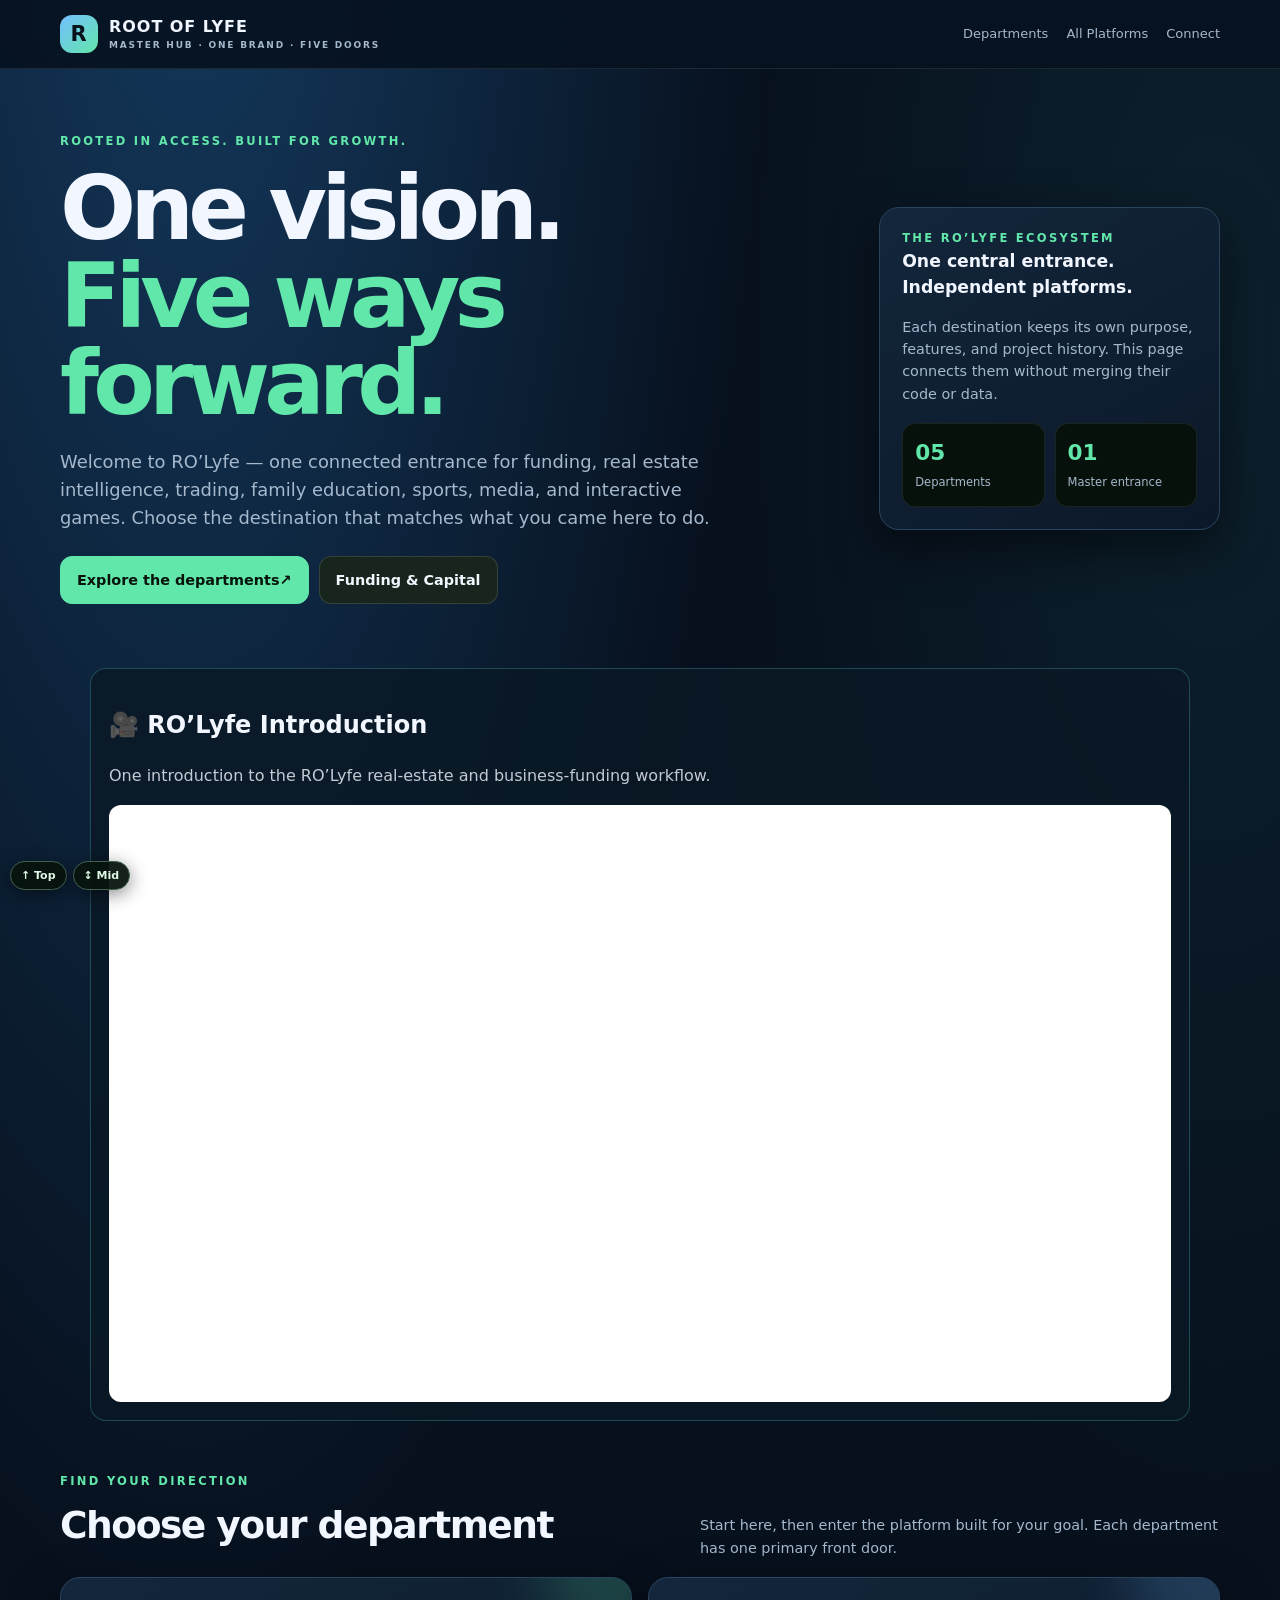
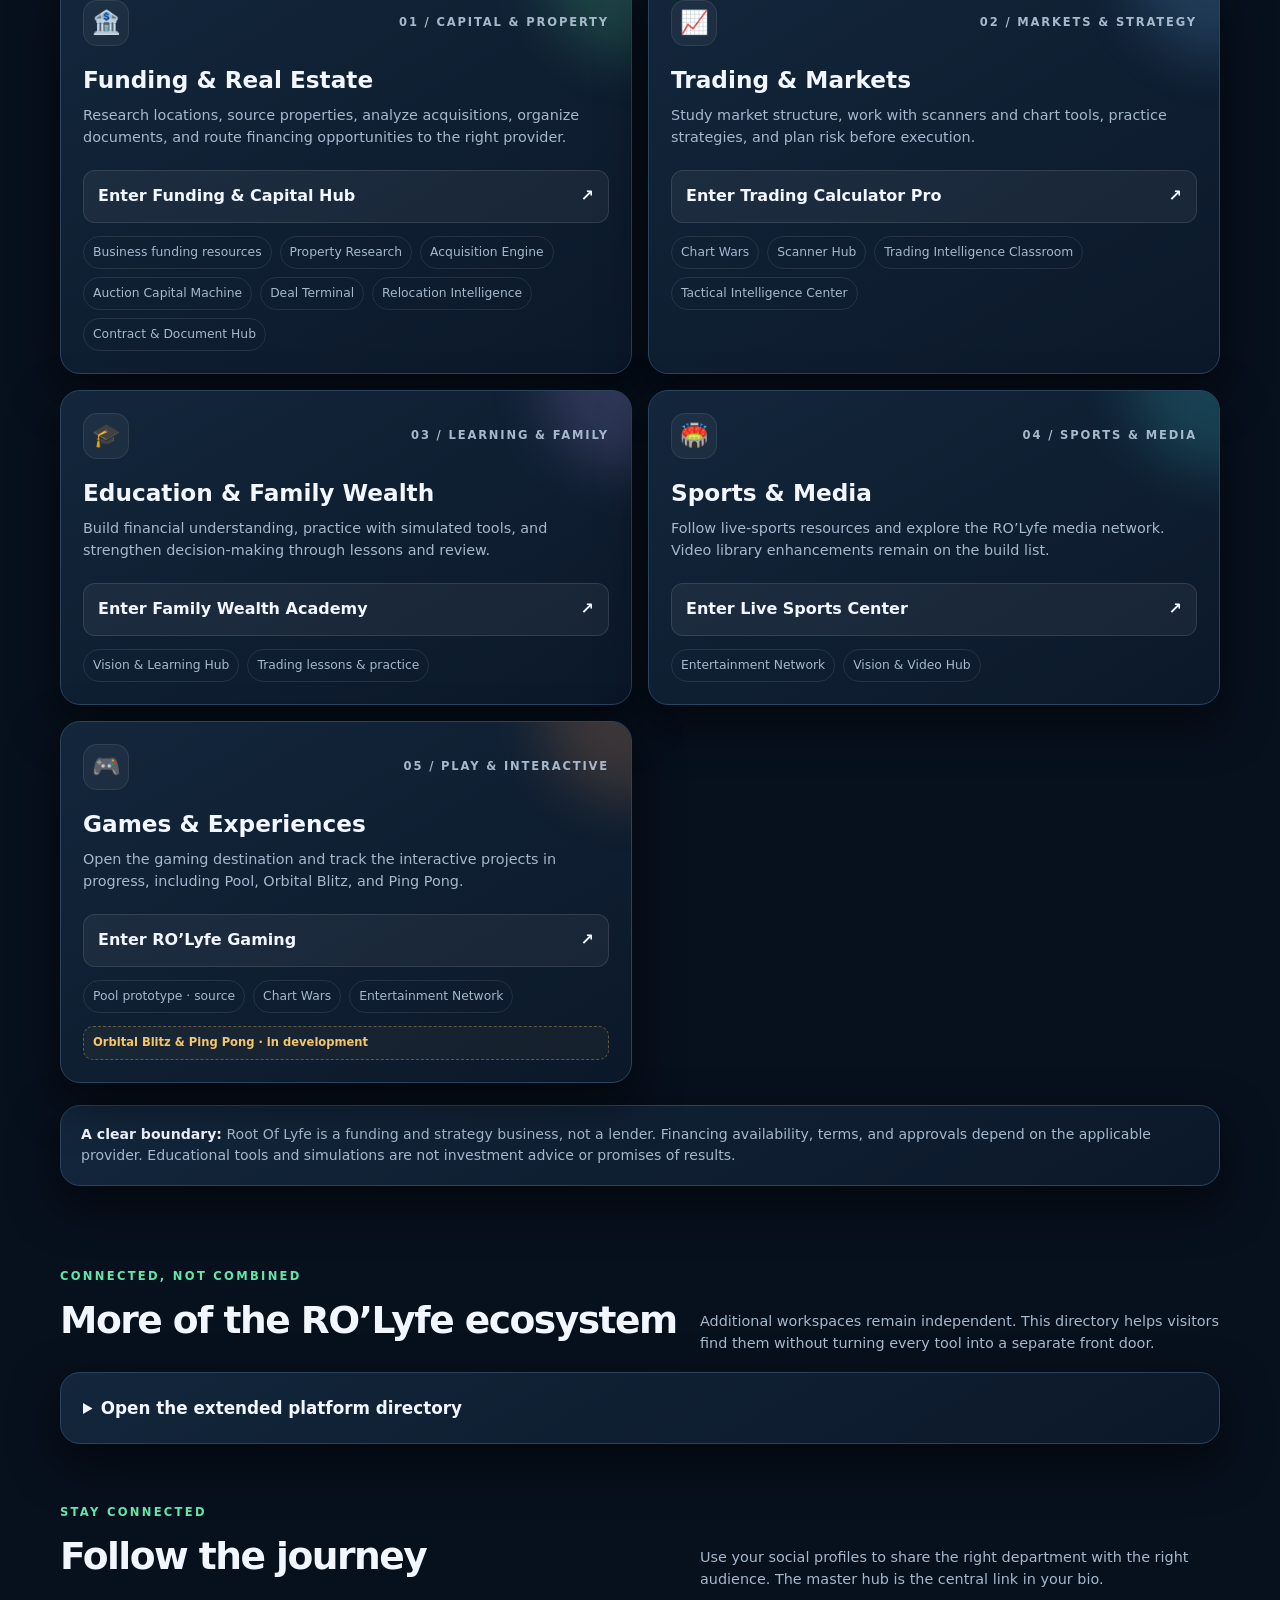
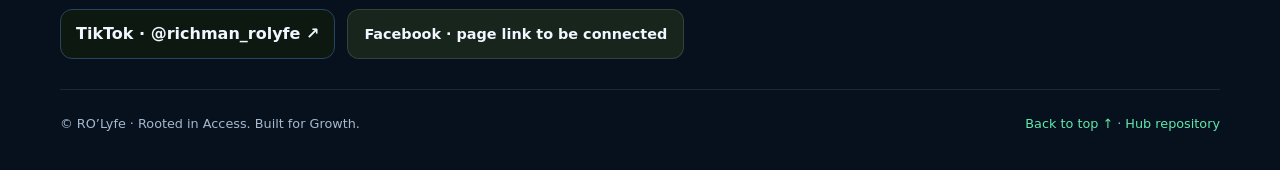
==== commit 562bd407: "Style in-development game label" ====
--- a/index.html
+++ b/index.html
@@ -8,7 +8,7 @@
 <title>RO’Lyfe | Master Hub</title>
 <style>
 :root{color-scheme:dark;--bg:#07101d;--panel:#0d1b2c;--panel2:#10243a;--line:#29445f;--text:#f1f6ff;--muted:#a5b8cc;--green:#62e7aa;--mint:#92e5f3;--gold:#f5c66b;--orange:#ffad66;--blue:#74bfff;--violet:#c0a3ff;--shadow:0 18px 48px #0008}
-*{box-sizing:border-box}html{scroll-behavior:smooth;scroll-padding-top:84px}body{margin:0;min-width:320px;background:radial-gradient(ellipse at 15% -10%,#153c62 0,transparent 38%),radial-gradient(ellipse at 95% 10%,#17404b55 0,transparent 30%),var(--bg);color:var(--text);font:16px/1.55 system-ui,-apple-system,BlinkMacSystemFont,"Segoe UI",sans-serif}a{color:inherit;text-decoration:none}a:focus-visible,button:focus-visible{outline:3px solid var(--gold);outline-offset:3px}.wrap{width:min(1160px,calc(100% - 32px));margin:auto}.topbar{position:sticky;top:0;z-index:20;background:#071321ef;backdrop-filter:blur(16px);border-bottom:1px solid #ffffff18}.nav{min-height:68px;display:flex;align-items:center;justify-content:space-between;gap:16px}.brand{display:flex;align-items:center;gap:11px;font-weight:900;letter-spacing:.06em}.mark{width:38px;height:38px;display:grid;place-items:center;border-radius:12px;background:linear-gradient(135deg,var(--blue),var(--green));color:#06131d;font-size:21px}.brand small{display:block;color:var(--muted);font-size:9px;letter-spacing:.2em}.navlinks{display:flex;gap:18px;flex-wrap:wrap;color:var(--muted);font-size:13px}.navlinks a:hover{color:var(--green)}.hero{padding:64px 0 42px;display:grid;grid-template-columns:minmax(0,1.4fr) minmax(240px,.6fr);gap:24px;align-items:center}.eyebrow{color:var(--green);font-size:.72rem;font-weight:900;letter-spacing:.2em;text-transform:uppercase}.hero h1{font-size:clamp(2.7rem,7vw,5.6rem);line-height:.98;letter-spacing:-.065em;margin:14px 0 20px;max-width:800px}.hero h1 span{color:var(--green)}.hero p{color:var(--muted);font-size:clamp(1rem,2vw,1.12rem);max-width:690px}.hero-panel,.dept,.directory,.note{background:linear-gradient(150deg,#13263b,#0b1829);border:1px solid var(--line);border-radius:20px;box-shadow:var(--shadow)}.hero-panel{padding:22px}.hero-panel strong{display:block;font-size:1.08rem}.hero-panel p{font-size:.9rem;margin-bottom:0}.hero-stats{display:grid;grid-template-columns:1fr 1fr;gap:10px;margin-top:18px}.stat{padding:12px;border:1px solid #ffffff14;background:#07110b;border-radius:13px}.stat b{display:block;font-size:1.35rem;color:var(--green)}.stat span{font-size:.72rem;color:var(--muted)}.actions{display:flex;gap:10px;flex-wrap:wrap;margin-top:24px}.btn{display:inline-flex;align-items:center;justify-content:center;padding:12px 16px;border-radius:12px;border:1px solid #ffffff22;background:#17251c;font-weight:800;font-size:.9rem}.btn.primary{background:var(--green);border-color:var(--green);color:#07130b}.btn:hover,.dept-link:hover{transform:translateY(-2px);filter:brightness(1.08)}section{padding:30px 0}.section-head{display:flex;justify-content:space-between;align-items:end;gap:20px;margin-bottom:18px}.section-head h2{font-size:clamp(1.65rem,4vw,2.35rem);letter-spacing:-.04em;margin:5px 0}.section-head p{margin:0;color:var(--muted);max-width:520px;font-size:.9rem}.departments{display:grid;grid-template-columns:repeat(2,minmax(0,1fr));gap:16px}.dept{padding:22px;position:relative;overflow:hidden;transition:transform .2s,border-color .2s}.dept:before{content:"";position:absolute;width:180px;height:180px;border-radius:50%;right:-90px;top:-100px;background:var(--glow);filter:blur(28px);opacity:.18;pointer-events:none}.dept>*{position:relative}.dept-top{display:flex;justify-content:space-between;gap:12px;align-items:center}.dept-icon{width:46px;height:46px;display:grid;place-items:center;border-radius:14px;background:#ffffff0c;border:1px solid #ffffff16;font-size:23px}.dept-num{font-size:.72rem;color:var(--muted);letter-spacing:.16em;font-weight:800}.dept h3{font-size:1.45rem;margin:16px 0 6px}.dept p{color:var(--muted);font-size:.9rem;min-height:48px;margin:0 0 18px}.dept-link{display:flex;align-items:center;justify-content:space-between;gap:10px;padding:13px 14px;border-radius:12px;background:#ffffff0d;border:1px solid #ffffff1b;font-weight:850;transition:transform .2s}.sub-links{display:flex;gap:8px;flex-wrap:wrap;margin-top:13px}.sub-links a{font-size:.77rem;color:var(--muted);padding:6px 9px;border:1px solid #ffffff18;border-radius:999px}.sub-links a:hover{color:var(--green);border-color:var(--green)}.funding{--glow:#5de49a}.trading{--glow:#70baff}.education{--glow:#c0a3ff}.sports{--glow:#42dce4}.games{--glow:#ff9b52}.note{padding:18px 20px;margin:22px 0;color:var(--muted);font-size:.88rem}.note strong{color:var(--text)}.directory{padding:22px}.directory summary{cursor:pointer;font-weight:850;font-size:1.05rem}.directory-intro{color:var(--muted);font-size:.88rem}.tools-grid{display:grid;grid-template-columns:repeat(3,minmax(0,1fr));gap:10px;margin-top:18px}.tool{padding:14px;border-radius:13px;border:1px solid #ffffff17;background:#0b1510}.tool b{display:block;font-size:.9rem}.tool span{display:block;color:var(--muted);font-size:.75rem;margin-top:4px}.tool a{display:inline-block;color:var(--green);font-size:.75rem;font-weight:800;margin-top:9px}.social{display:flex;gap:12px;flex-wrap:wrap}.social a{padding:12px 15px;border:1px solid var(--line);border-radius:12px;background:#0d1811;font-weight:800}.footer{border-top:1px solid #ffffff18;padding:24px 0 36px;color:var(--muted);font-size:.8rem;display:flex;justify-content:space-between;gap:12px;flex-wrap:wrap}.footer a{color:var(--green)}@media(max-width:760px){.nav{padding:10px 0;align-items:flex-start}.navlinks{gap:9px 13px;justify-content:flex-end;font-size:11px}.hero{padding:42px 0 24px;grid-template-columns:1fr}.hero-panel{max-width:none}.departments{grid-template-columns:1fr}.dept p{min-height:0}.tools-grid{grid-template-columns:repeat(2,minmax(0,1fr))}.section-head{display:block}.section-head p{margin-top:7px}}@media(max-width:420px){.wrap{width:min(100% - 22px,1160px)}.brand{font-size:.86rem}.navlinks{max-width:175px}.tools-grid{grid-template-columns:1fr}.dept{padding:18px}.hero h1{font-size:2.65rem}}
+*{box-sizing:border-box}html{scroll-behavior:smooth;scroll-padding-top:84px}body{margin:0;min-width:320px;background:radial-gradient(ellipse at 15% -10%,#153c62 0,transparent 38%),radial-gradient(ellipse at 95% 10%,#17404b55 0,transparent 30%),var(--bg);color:var(--text);font:16px/1.55 system-ui,-apple-system,BlinkMacSystemFont,"Segoe UI",sans-serif}a{color:inherit;text-decoration:none}a:focus-visible,button:focus-visible{outline:3px solid var(--gold);outline-offset:3px}.wrap{width:min(1160px,calc(100% - 32px));margin:auto}.topbar{position:sticky;top:0;z-index:20;background:#071321ef;backdrop-filter:blur(16px);border-bottom:1px solid #ffffff18}.nav{min-height:68px;display:flex;align-items:center;justify-content:space-between;gap:16px}.brand{display:flex;align-items:center;gap:11px;font-weight:900;letter-spacing:.06em}.mark{width:38px;height:38px;display:grid;place-items:center;border-radius:12px;background:linear-gradient(135deg,var(--blue),var(--green));color:#06131d;font-size:21px}.brand small{display:block;color:var(--muted);font-size:9px;letter-spacing:.2em}.navlinks{display:flex;gap:18px;flex-wrap:wrap;color:var(--muted);font-size:13px}.navlinks a:hover{color:var(--green)}.hero{padding:64px 0 42px;display:grid;grid-template-columns:minmax(0,1.4fr) minmax(240px,.6fr);gap:24px;align-items:center}.eyebrow{color:var(--green);font-size:.72rem;font-weight:900;letter-spacing:.2em;text-transform:uppercase}.hero h1{font-size:clamp(2.7rem,7vw,5.6rem);line-height:.98;letter-spacing:-.065em;margin:14px 0 20px;max-width:800px}.hero h1 span{color:var(--green)}.hero p{color:var(--muted);font-size:clamp(1rem,2vw,1.12rem);max-width:690px}.hero-panel,.dept,.directory,.note{background:linear-gradient(150deg,#13263b,#0b1829);border:1px solid var(--line);border-radius:20px;box-shadow:var(--shadow)}.hero-panel{padding:22px}.hero-panel strong{display:block;font-size:1.08rem}.hero-panel p{font-size:.9rem;margin-bottom:0}.hero-stats{display:grid;grid-template-columns:1fr 1fr;gap:10px;margin-top:18px}.stat{padding:12px;border:1px solid #ffffff14;background:#07110b;border-radius:13px}.stat b{display:block;font-size:1.35rem;color:var(--green)}.stat span{font-size:.72rem;color:var(--muted)}.actions{display:flex;gap:10px;flex-wrap:wrap;margin-top:24px}.btn{display:inline-flex;align-items:center;justify-content:center;padding:12px 16px;border-radius:12px;border:1px solid #ffffff22;background:#17251c;font-weight:800;font-size:.9rem}.btn.primary{background:var(--green);border-color:var(--green);color:#07130b}.btn:hover,.dept-link:hover{transform:translateY(-2px);filter:brightness(1.08)}section{padding:30px 0}.section-head{display:flex;justify-content:space-between;align-items:end;gap:20px;margin-bottom:18px}.section-head h2{font-size:clamp(1.65rem,4vw,2.35rem);letter-spacing:-.04em;margin:5px 0}.section-head p{margin:0;color:var(--muted);max-width:520px;font-size:.9rem}.departments{display:grid;grid-template-columns:repeat(2,minmax(0,1fr));gap:16px}.dept{padding:22px;position:relative;overflow:hidden;transition:transform .2s,border-color .2s}.dept:before{content:"";position:absolute;width:180px;height:180px;border-radius:50%;right:-90px;top:-100px;background:var(--glow);filter:blur(28px);opacity:.18;pointer-events:none}.dept>*{position:relative}.dept-top{display:flex;justify-content:space-between;gap:12px;align-items:center}.dept-icon{width:46px;height:46px;display:grid;place-items:center;border-radius:14px;background:#ffffff0c;border:1px solid #ffffff16;font-size:23px}.dept-num{font-size:.72rem;color:var(--muted);letter-spacing:.16em;font-weight:800}.dept h3{font-size:1.45rem;margin:16px 0 6px}.dept p{color:var(--muted);font-size:.9rem;min-height:48px;margin:0 0 18px}.dept-link{display:flex;align-items:center;justify-content:space-between;gap:10px;padding:13px 14px;border-radius:12px;background:#ffffff0d;border:1px solid #ffffff1b;font-weight:850;transition:transform .2s}.sub-links{display:flex;gap:8px;flex-wrap:wrap;margin-top:13px}.sub-links a{font-size:.77rem;color:var(--muted);padding:6px 9px;border:1px solid #ffffff18;border-radius:999px}.sub-links a:hover{color:var(--green);border-color:var(--green)}.dept-build-note{display:block;flex-basis:100%;margin-top:5px;padding:7px 9px;border:1px dashed #f5c66b55;border-radius:10px;background:#f5c66b0b;color:var(--gold);font-size:.72rem;font-weight:800}.funding{--glow:#5de49a}.trading{--glow:#70baff}.education{--glow:#c0a3ff}.sports{--glow:#42dce4}.games{--glow:#ff9b52}.note{padding:18px 20px;margin:22px 0;color:var(--muted);font-size:.88rem}.note strong{color:var(--text)}.directory{padding:22px}.directory summary{cursor:pointer;font-weight:850;font-size:1.05rem}.directory-intro{color:var(--muted);font-size:.88rem}.tools-grid{display:grid;grid-template-columns:repeat(3,minmax(0,1fr));gap:10px;margin-top:18px}.tool{padding:14px;border-radius:13px;border:1px solid #ffffff17;background:#0b1510}.tool b{display:block;font-size:.9rem}.tool span{display:block;color:var(--muted);font-size:.75rem;margin-top:4px}.tool a{display:inline-block;color:var(--green);font-size:.75rem;font-weight:800;margin-top:9px}.social{display:flex;gap:12px;flex-wrap:wrap}.social a{padding:12px 15px;border:1px solid var(--line);border-radius:12px;background:#0d1811;font-weight:800}.footer{border-top:1px solid #ffffff18;padding:24px 0 36px;color:var(--muted);font-size:.8rem;display:flex;justify-content:space-between;gap:12px;flex-wrap:wrap}.footer a{color:var(--green)}@media(max-width:760px){.nav{padding:10px 0;align-items:flex-start}.navlinks{gap:9px 13px;justify-content:flex-end;font-size:11px}.hero{padding:42px 0 24px;grid-template-columns:1fr}.hero-panel{max-width:none}.departments{grid-template-columns:1fr}.dept p{min-height:0}.tools-grid{grid-template-columns:repeat(2,minmax(0,1fr))}.section-head{display:block}.section-head p{margin-top:7px}}@media(max-width:420px){.wrap{width:min(100% - 22px,1160px)}.brand{font-size:.86rem}.navlinks{max-width:175px}.tools-grid{grid-template-columns:1fr}.dept{padding:18px}.hero h1{font-size:2.65rem}}
 </style>
 <style id="rol-calling-card-style">.rol-calling-card{margin:22px auto;padding:18px;max-width:1100px;border:1px solid rgba(100,228,237,.24);border-radius:16px;background:rgba(10,25,37,.82);color:inherit}.rol-calling-card p{opacity:.8}.rol-video-frame{position:relative;width:100%;aspect-ratio:16/9;overflow:hidden;border-radius:12px;background:#050b11}.rol-video-frame iframe{position:absolute;inset:0;width:100%;height:100%;border:0}</style><style id="rol-master-float-style">.rol-master-float{position:fixed;left:10px;bottom:10px;z-index:800;display:flex;gap:6px}.rol-master-float button{border:1px solid #42624f;border-radius:999px;padding:7px 10px;background:rgba(8,20,13,.94);color:#dff9e7;font:700 11px system-ui;box-shadow:0 4px 18px #0007}.rol-master-float button:hover{border-color:#78edaa}@media(max-width:600px){.rol-master-float{left:7px;bottom:8px}.rol-master-float button{padding:6px 8px;font-size:10px}}</style></head>
 <body>
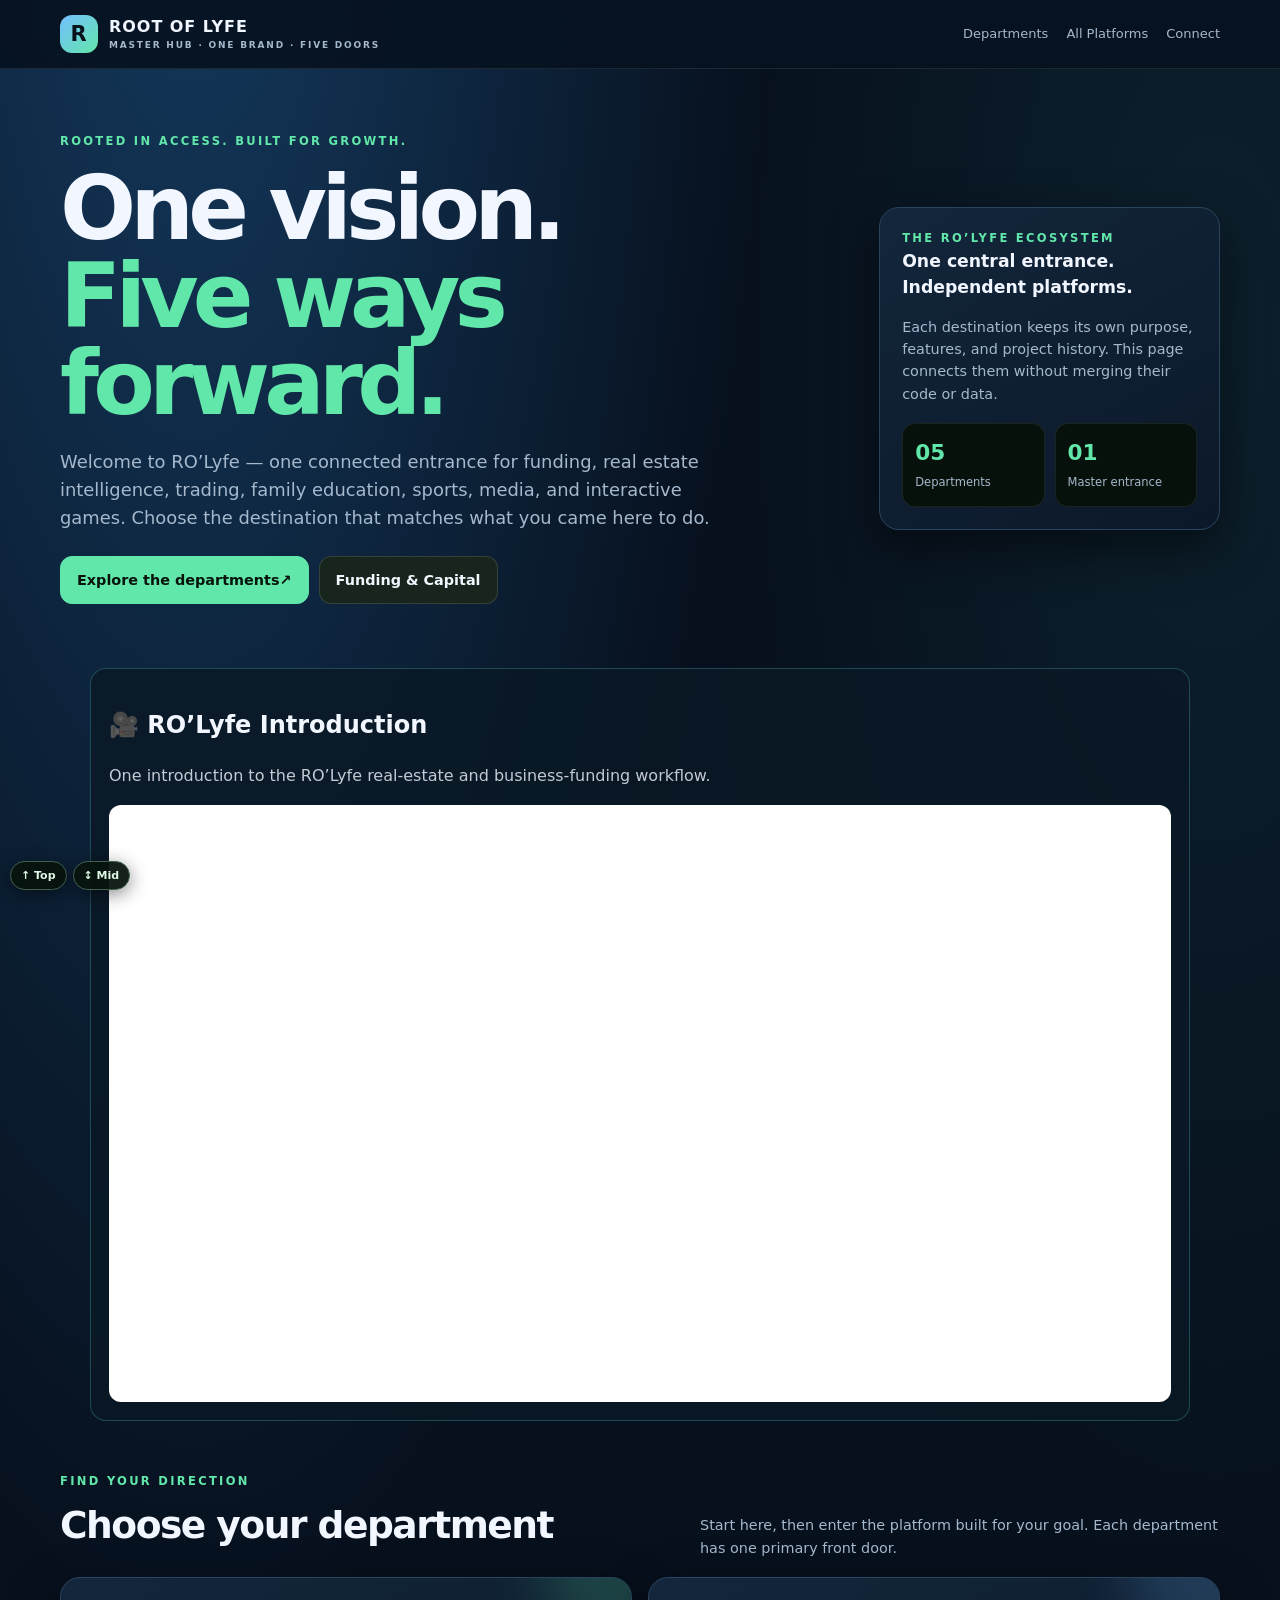
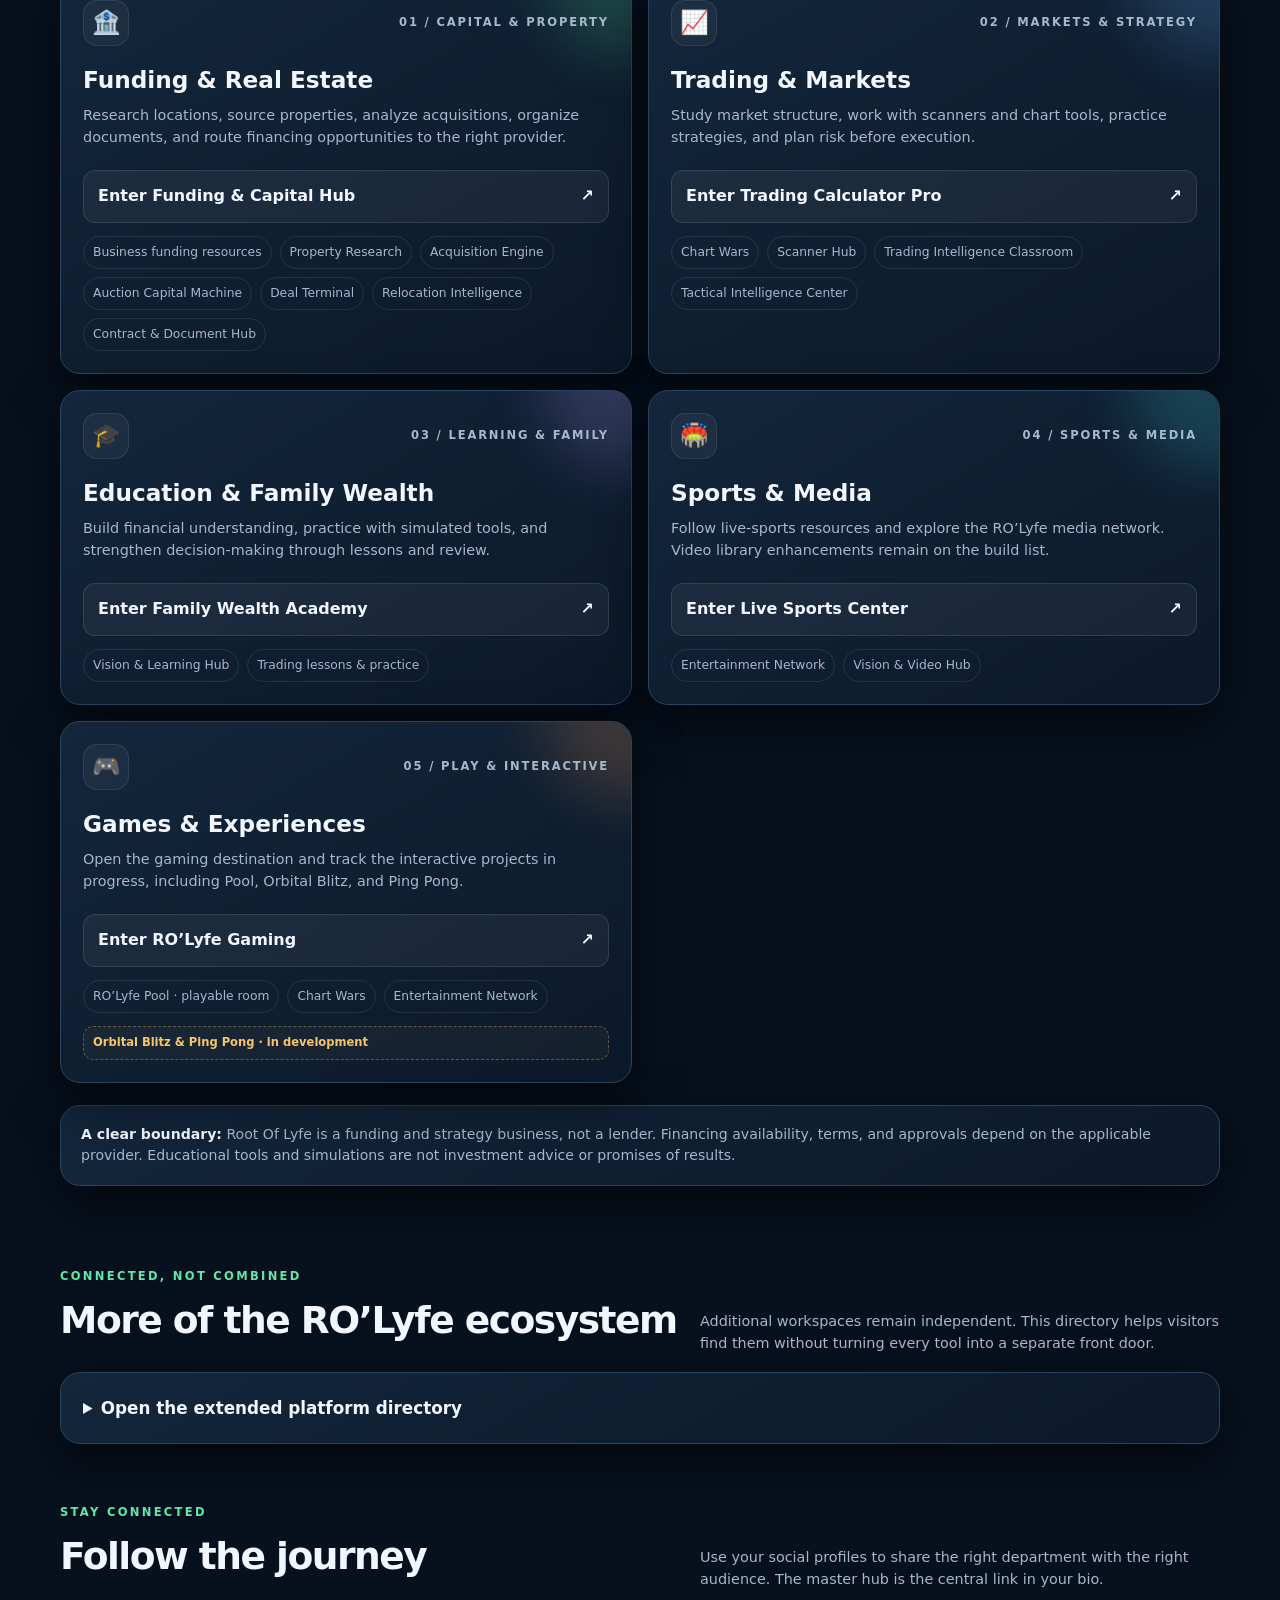
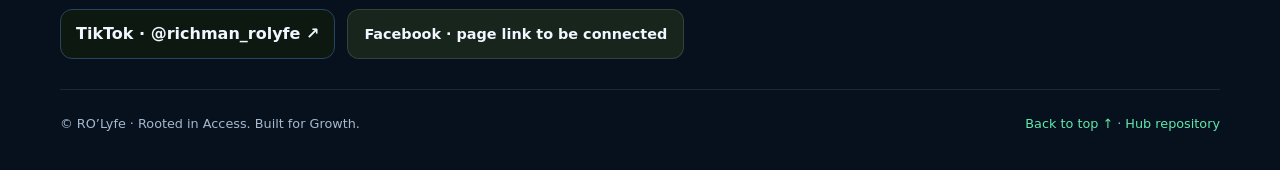
==== commit 168b924a: "Point Master Hub to live RO’Lyfe Pool game" ====
--- a/index.html
+++ b/index.html
@@ -31,7 +31,7 @@
 <article class="dept trading"><div class="dept-top"><span class="dept-icon" aria-hidden="true">📈</span><span class="dept-num">02 / MARKETS &amp; STRATEGY</span></div><h3>Trading &amp; Markets</h3><p>Study market structure, work with scanners and chart tools, practice strategies, and plan risk before execution.</p><a class="dept-link" href="https://rolrichman.github.io/ROlyfe-Trading-Calculator-Pro/"><span>Enter Trading Calculator Pro</span><span aria-hidden="true">↗</span></a><div class="sub-links"><a href="https://rolrichman.github.io/ROlyfe-Trading-Calculator-Pro/chart-wars/">Chart Wars</a><a href="https://rolrichman.github.io/ROlyfe-Trading-Calculator-Pro/scanner-hub/">Scanner Hub</a><a href="https://rolrichman.github.io/RO-Lyfe-Trading-Intelligence-Classroom/">Trading Intelligence Classroom</a><a href="https://rolrichman.github.io/RO-Lyfe-Tactical-Intelligence-Center-/">Tactical Intelligence Center</a></div></article>
 <article class="dept education"><div class="dept-top"><span class="dept-icon" aria-hidden="true">🎓</span><span class="dept-num">03 / LEARNING &amp; FAMILY</span></div><h3>Education &amp; Family Wealth</h3><p>Build financial understanding, practice with simulated tools, and strengthen decision-making through lessons and review.</p><a class="dept-link" href="https://rolrichman.github.io/rolyfe-family-wealth-academy/"><span>Enter Family Wealth Academy</span><span aria-hidden="true">↗</span></a><div class="sub-links"><a href="https://rolrichman.github.io/rolyfe-video-hub/">Vision &amp; Learning Hub</a><a href="https://rolrichman.github.io/RO-Lyfe-Trading-Intelligence-Classroom/">Trading lessons &amp; practice</a></div></article>
 <article class="dept sports"><div class="dept-top"><span class="dept-icon" aria-hidden="true">🏟️</span><span class="dept-num">04 / SPORTS &amp; MEDIA</span></div><h3>Sports &amp; Media</h3><p>Follow live-sports resources and explore the RO’Lyfe media network. Video library enhancements remain on the build list.</p><a class="dept-link" href="https://rolrichman.github.io/RO-Lyfe-Live-Sports-Center/"><span>Enter Live Sports Center</span><span aria-hidden="true">↗</span></a><div class="sub-links"><a href="https://rolrichman.github.io/RO-Lyfe-Entertainment-Network/">Entertainment Network</a><a href="https://rolrichman.github.io/rolyfe-video-hub/">Vision &amp; Video Hub</a></div></article>
-<article class="dept games"><div class="dept-top"><span class="dept-icon" aria-hidden="true">🎮</span><span class="dept-num">05 / PLAY &amp; INTERACTIVE</span></div><h3>Games &amp; Experiences</h3><p>Open the gaming destination and track the interactive projects in progress, including Pool, Orbital Blitz, and Ping Pong.</p><a class="dept-link" href="https://rolrichman.github.io/rolyfe-egaming/"><span>Enter RO’Lyfe Gaming</span><span aria-hidden="true">↗</span></a><div class="sub-links"><a href="https://github.com/ROLRichman/root-lyfe-pool">Pool prototype · source</a><a href="https://rolrichman.github.io/ROlyfe-Trading-Calculator-Pro/chart-wars/">Chart Wars</a><a href="https://rolrichman.github.io/RO-Lyfe-Entertainment-Network/">Entertainment Network</a><span class="dept-build-note">Orbital Blitz &amp; Ping Pong · in development</span></div></article>
+<article class="dept games"><div class="dept-top"><span class="dept-icon" aria-hidden="true">🎮</span><span class="dept-num">05 / PLAY &amp; INTERACTIVE</span></div><h3>Games &amp; Experiences</h3><p>Open the gaming destination and track the interactive projects in progress, including Pool, Orbital Blitz, and Ping Pong.</p><a class="dept-link" href="https://rolrichman.github.io/rolyfe-egaming/"><span>Enter RO’Lyfe Gaming</span><span aria-hidden="true">↗</span></a><div class="sub-links"><a href="https://rolrichman.github.io/rolyfe-egaming/games/pool/">RO’Lyfe Pool · playable room</a><a href="https://rolrichman.github.io/ROlyfe-Trading-Calculator-Pro/chart-wars/">Chart Wars</a><a href="https://rolrichman.github.io/RO-Lyfe-Entertainment-Network/">Entertainment Network</a><span class="dept-build-note">Orbital Blitz &amp; Ping Pong · in development</span></div></article>
 </div>
 <div class="note"><strong>A clear boundary:</strong> Root Of Lyfe is a funding and strategy business, not a lender. Financing availability, terms, and approvals depend on the applicable provider. Educational tools and simulations are not investment advice or promises of results.</div>
 </section>
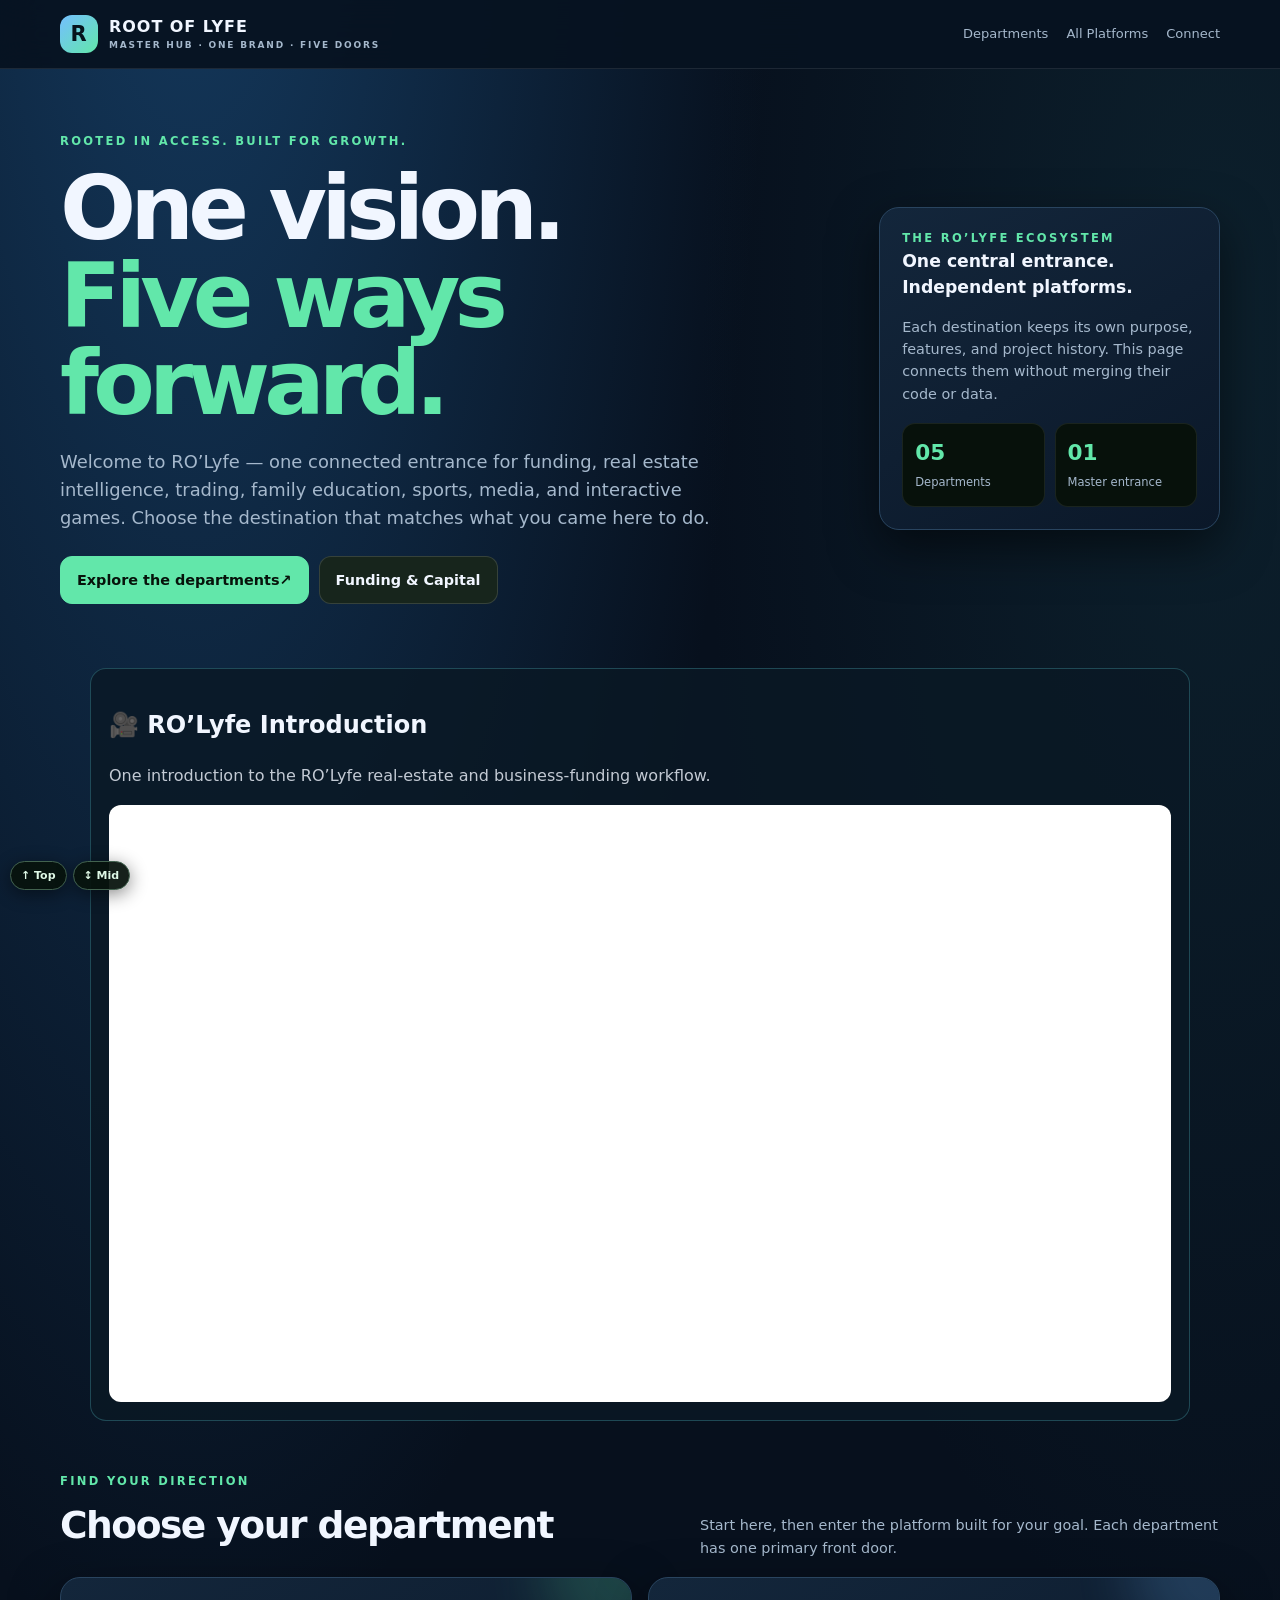
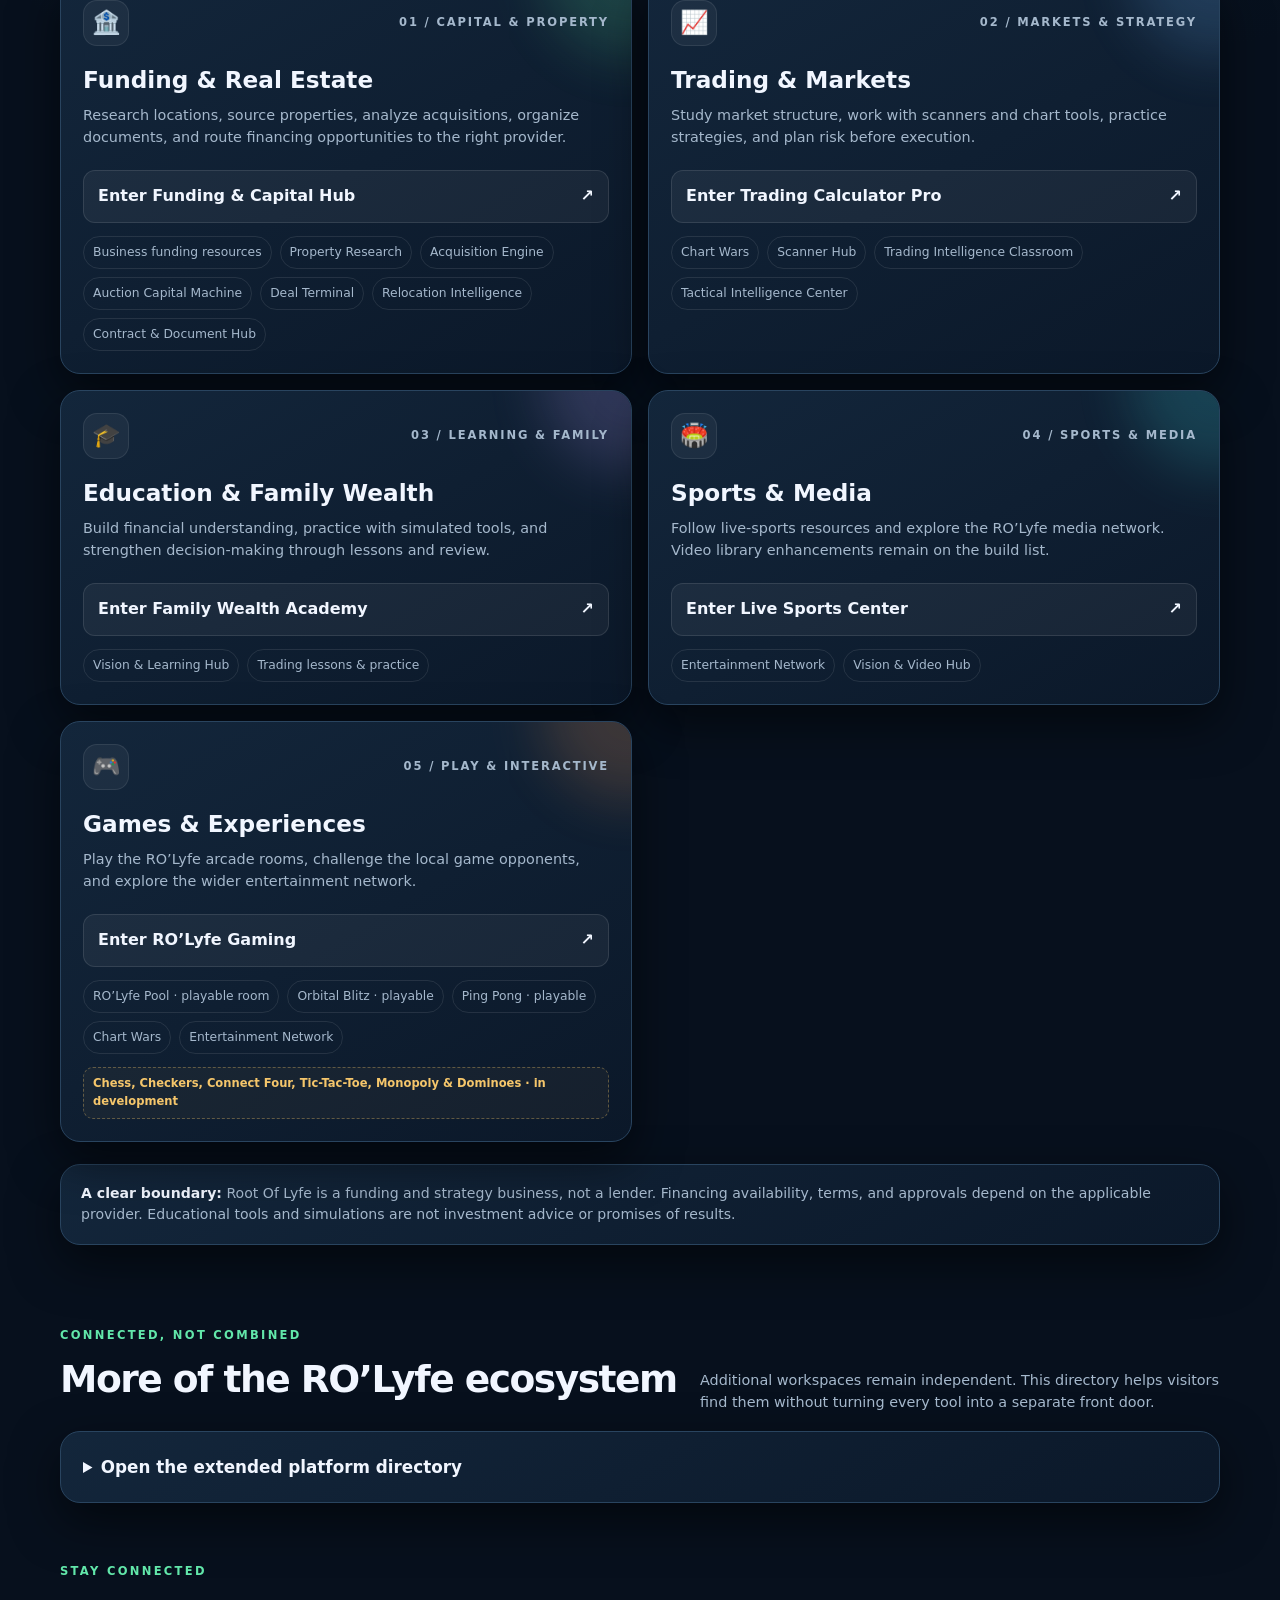
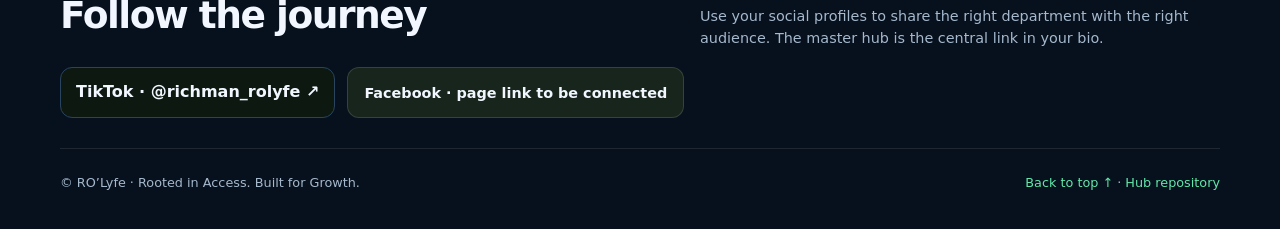
==== commit 254e1a80: "List playable Orbital Blitz and Ping Pong in Master Hub" ====
--- a/index.html
+++ b/index.html
@@ -31,7 +31,7 @@
 <article class="dept trading"><div class="dept-top"><span class="dept-icon" aria-hidden="true">📈</span><span class="dept-num">02 / MARKETS &amp; STRATEGY</span></div><h3>Trading &amp; Markets</h3><p>Study market structure, work with scanners and chart tools, practice strategies, and plan risk before execution.</p><a class="dept-link" href="https://rolrichman.github.io/ROlyfe-Trading-Calculator-Pro/"><span>Enter Trading Calculator Pro</span><span aria-hidden="true">↗</span></a><div class="sub-links"><a href="https://rolrichman.github.io/ROlyfe-Trading-Calculator-Pro/chart-wars/">Chart Wars</a><a href="https://rolrichman.github.io/ROlyfe-Trading-Calculator-Pro/scanner-hub/">Scanner Hub</a><a href="https://rolrichman.github.io/RO-Lyfe-Trading-Intelligence-Classroom/">Trading Intelligence Classroom</a><a href="https://rolrichman.github.io/RO-Lyfe-Tactical-Intelligence-Center-/">Tactical Intelligence Center</a></div></article>
 <article class="dept education"><div class="dept-top"><span class="dept-icon" aria-hidden="true">🎓</span><span class="dept-num">03 / LEARNING &amp; FAMILY</span></div><h3>Education &amp; Family Wealth</h3><p>Build financial understanding, practice with simulated tools, and strengthen decision-making through lessons and review.</p><a class="dept-link" href="https://rolrichman.github.io/rolyfe-family-wealth-academy/"><span>Enter Family Wealth Academy</span><span aria-hidden="true">↗</span></a><div class="sub-links"><a href="https://rolrichman.github.io/rolyfe-video-hub/">Vision &amp; Learning Hub</a><a href="https://rolrichman.github.io/RO-Lyfe-Trading-Intelligence-Classroom/">Trading lessons &amp; practice</a></div></article>
 <article class="dept sports"><div class="dept-top"><span class="dept-icon" aria-hidden="true">🏟️</span><span class="dept-num">04 / SPORTS &amp; MEDIA</span></div><h3>Sports &amp; Media</h3><p>Follow live-sports resources and explore the RO’Lyfe media network. Video library enhancements remain on the build list.</p><a class="dept-link" href="https://rolrichman.github.io/RO-Lyfe-Live-Sports-Center/"><span>Enter Live Sports Center</span><span aria-hidden="true">↗</span></a><div class="sub-links"><a href="https://rolrichman.github.io/RO-Lyfe-Entertainment-Network/">Entertainment Network</a><a href="https://rolrichman.github.io/rolyfe-video-hub/">Vision &amp; Video Hub</a></div></article>
-<article class="dept games"><div class="dept-top"><span class="dept-icon" aria-hidden="true">🎮</span><span class="dept-num">05 / PLAY &amp; INTERACTIVE</span></div><h3>Games &amp; Experiences</h3><p>Open the gaming destination and track the interactive projects in progress, including Pool, Orbital Blitz, and Ping Pong.</p><a class="dept-link" href="https://rolrichman.github.io/rolyfe-egaming/"><span>Enter RO’Lyfe Gaming</span><span aria-hidden="true">↗</span></a><div class="sub-links"><a href="https://rolrichman.github.io/rolyfe-egaming/games/pool/">RO’Lyfe Pool · playable room</a><a href="https://rolrichman.github.io/ROlyfe-Trading-Calculator-Pro/chart-wars/">Chart Wars</a><a href="https://rolrichman.github.io/RO-Lyfe-Entertainment-Network/">Entertainment Network</a><span class="dept-build-note">Orbital Blitz &amp; Ping Pong · in development</span></div></article>
+<article class="dept games"><div class="dept-top"><span class="dept-icon" aria-hidden="true">🎮</span><span class="dept-num">05 / PLAY &amp; INTERACTIVE</span></div><h3>Games &amp; Experiences</h3><p>Play the RO’Lyfe arcade rooms, challenge the local game opponents, and explore the wider entertainment network.</p><a class="dept-link" href="https://rolrichman.github.io/rolyfe-egaming/"><span>Enter RO’Lyfe Gaming</span><span aria-hidden="true">↗</span></a><div class="sub-links"><a href="https://rolrichman.github.io/rolyfe-egaming/games/pool/">RO’Lyfe Pool · playable room</a><a href="https://rolrichman.github.io/rolyfe-egaming/games/orbital-blitz/">Orbital Blitz · playable</a><a href="https://rolrichman.github.io/rolyfe-egaming/games/ping-pong/">Ping Pong · playable</a><a href="https://rolrichman.github.io/ROlyfe-Trading-Calculator-Pro/chart-wars/">Chart Wars</a><a href="https://rolrichman.github.io/RO-Lyfe-Entertainment-Network/">Entertainment Network</a><span class="dept-build-note">Chess, Checkers, Connect Four, Tic-Tac-Toe, Monopoly &amp; Dominoes · in development</span></div></article>
 </div>
 <div class="note"><strong>A clear boundary:</strong> Root Of Lyfe is a funding and strategy business, not a lender. Financing availability, terms, and approvals depend on the applicable provider. Educational tools and simulations are not investment advice or promises of results.</div>
 </section>
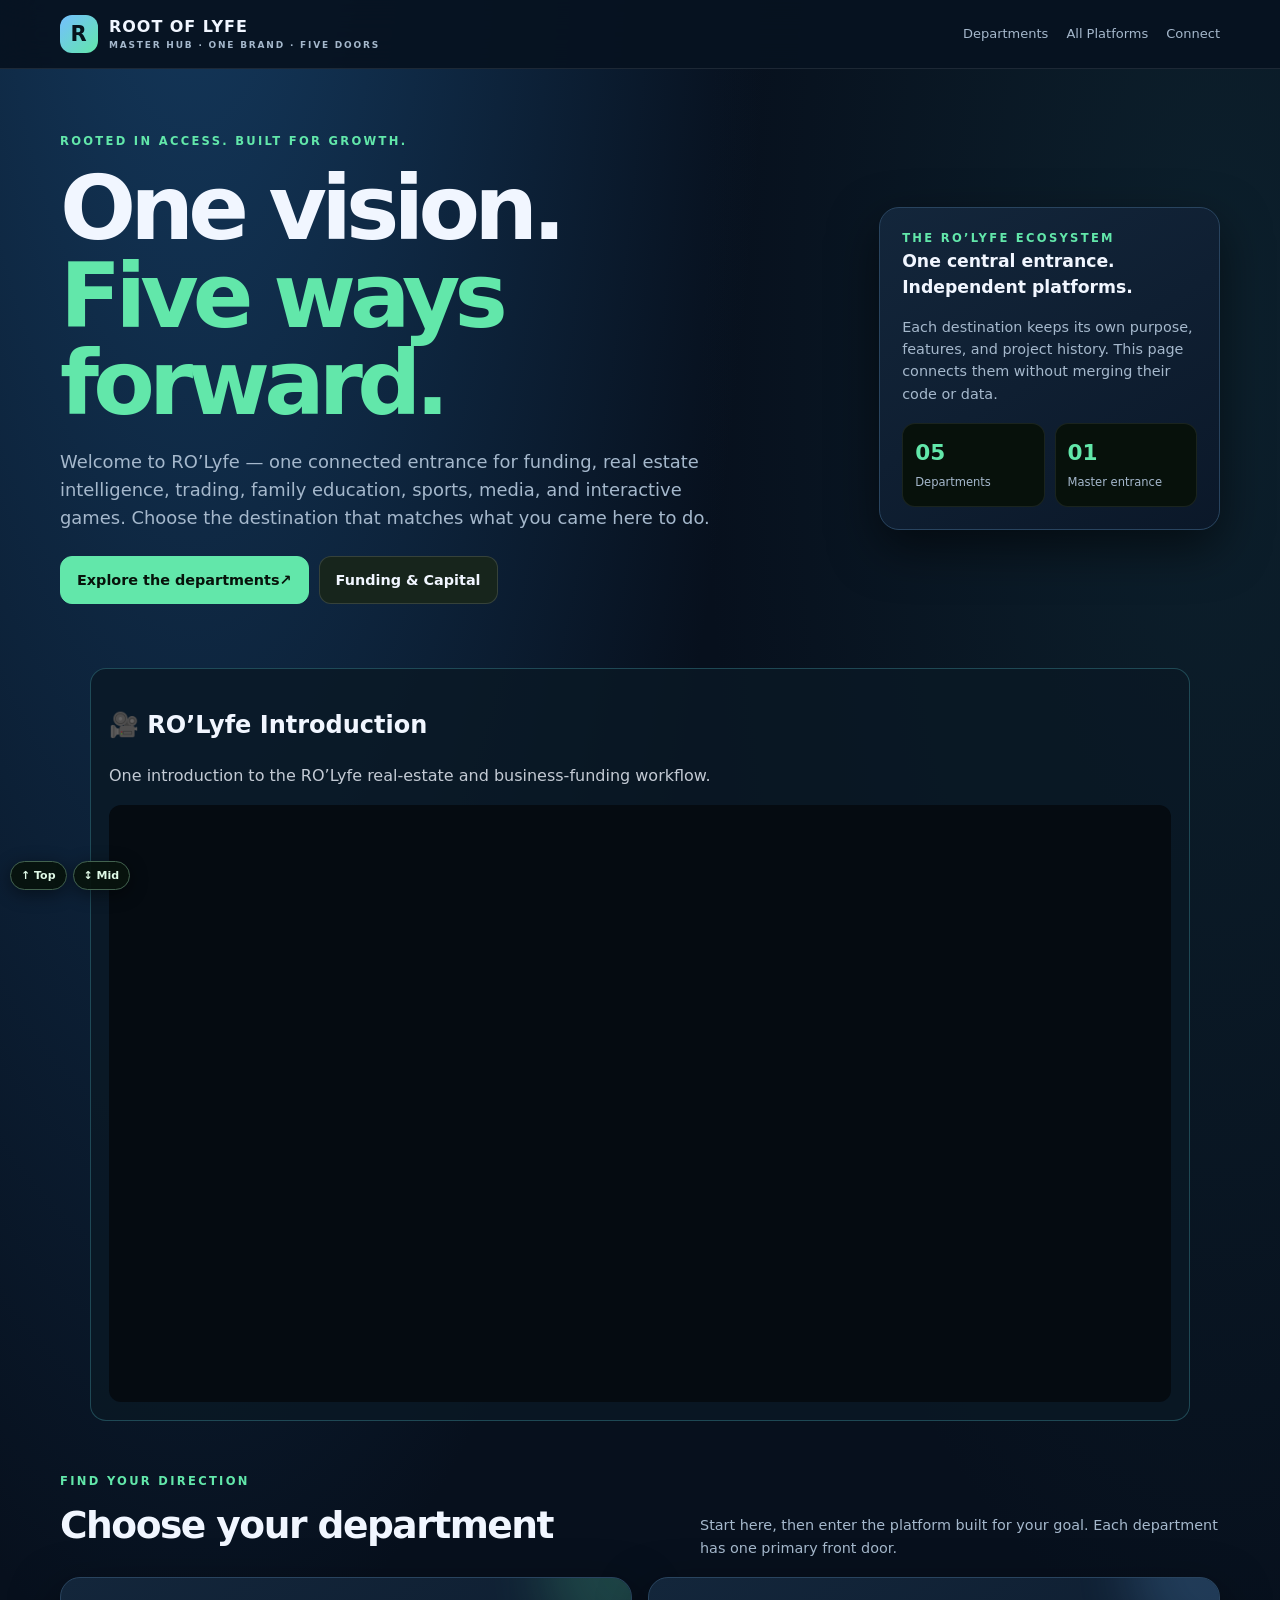
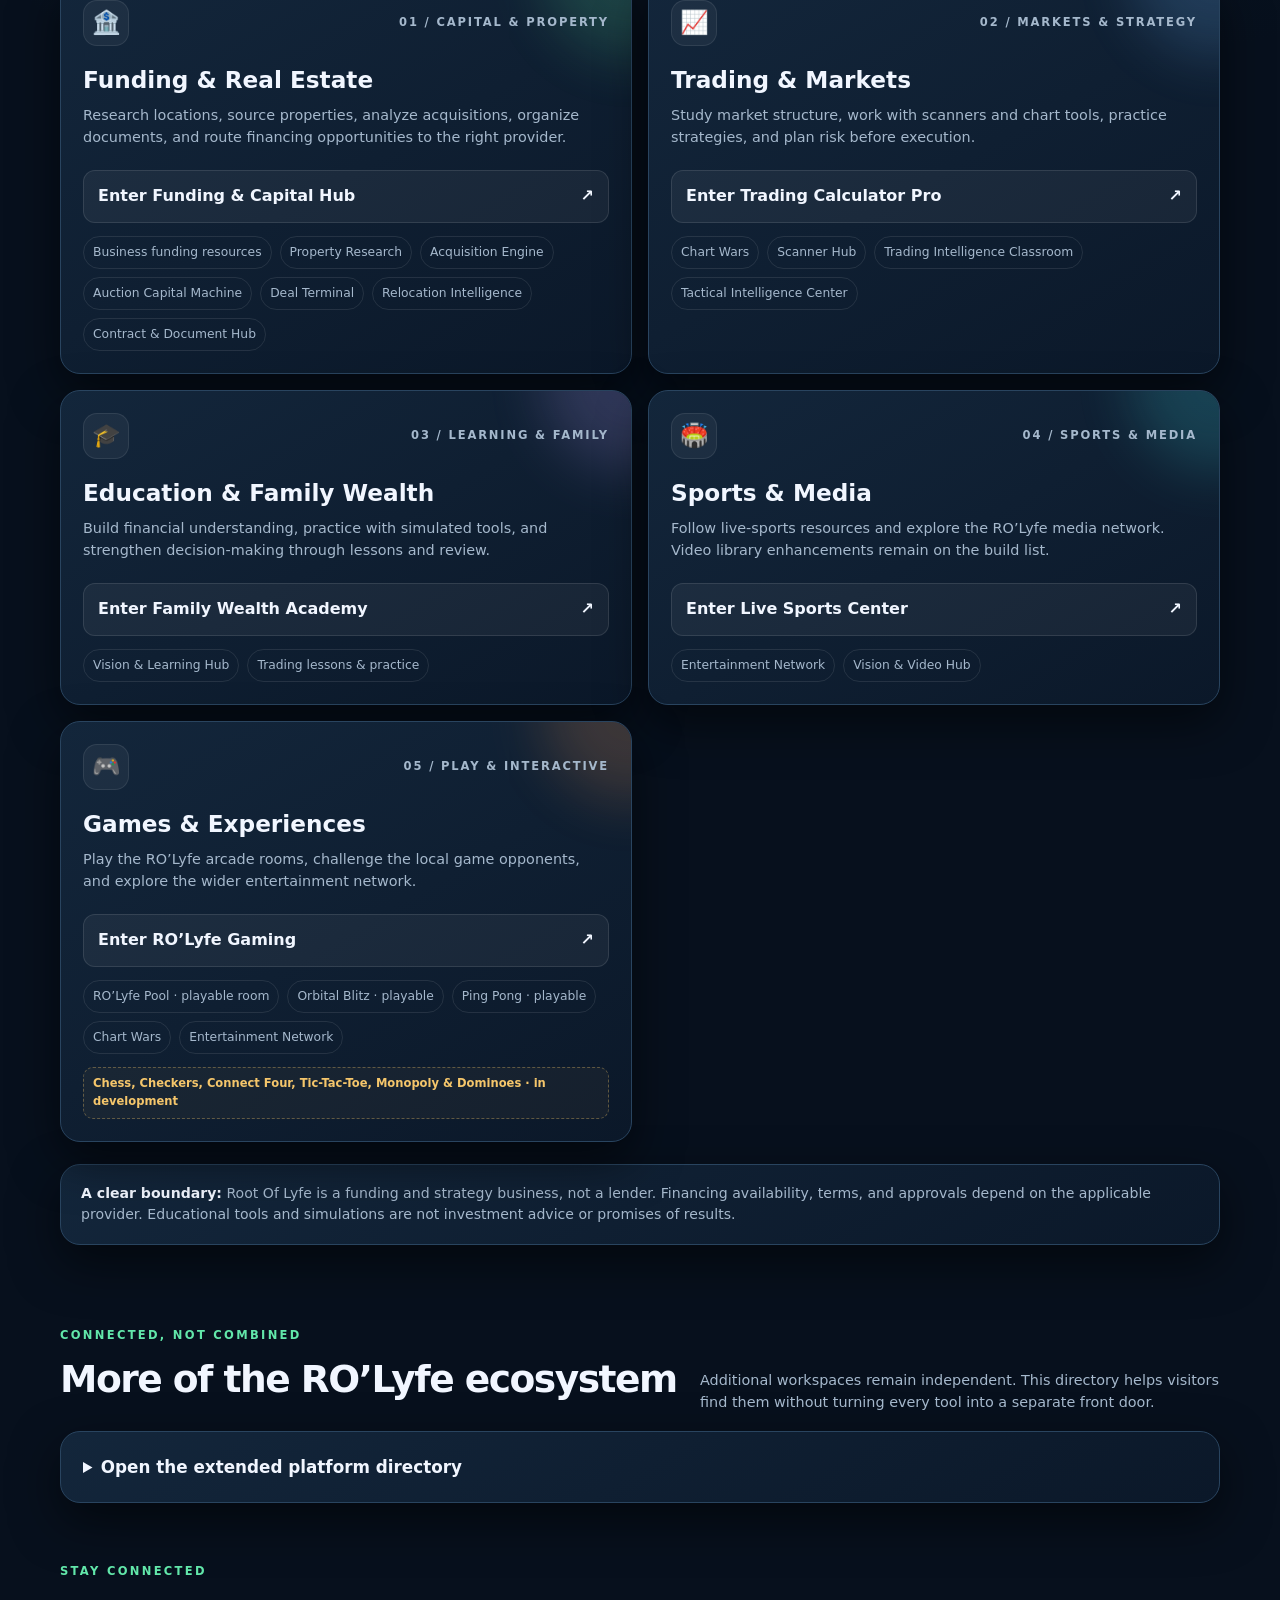
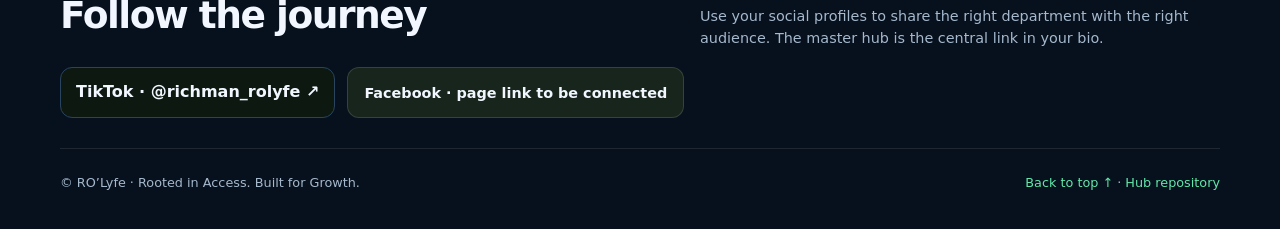
==== commit 2e580989: "Refresh shared RO’Lyfe controls version" ====
--- a/index.html
+++ b/index.html
@@ -59,5 +59,6 @@
 document.querySelectorAll('a[href^="http"]').forEach(a=>{if(a.hostname!=="rolrichman.github.io"&&a.hostname!=="github.com"&&a.hostname!=="www.tiktok.com"&&a.hostname!=="www.facebook.com")return;if(a.target==="_blank")a.rel="noopener noreferrer";});
 </script>
 <script src="https://rolrichman.github.io/rolyfe-property-research-intelligence/shared/property-research-dock.js"></script>
-<script id="rol-master-float-script">(()=>{const n=document.createElement("div");n.className="rol-master-float";n.innerHTML='<button type="button" id="rolMasterTop">↑ Top</button><button type="button" id="rolMasterMid">↕ Mid</button>';document.body.appendChild(n);document.getElementById("rolMasterTop").addEventListener("click",()=>window.scrollTo({top:0,behavior:"smooth"}));document.getElementById("rolMasterMid").addEventListener("click",()=>document.getElementById("departments")?.scrollIntoView({behavior:"smooth",block:"start"}));})();</script></body>
+<script id="rol-master-float-script">(()=>{const n=document.createElement("div");n.className="rol-master-float";n.innerHTML='<button type="button" id="rolMasterTop">↑ Top</button><button type="button" id="rolMasterMid">↕ Mid</button>';document.body.appendChild(n);document.getElementById("rolMasterTop").addEventListener("click",()=>window.scrollTo({top:0,behavior:"smooth"}));document.getElementById("rolMasterMid").addEventListener("click",()=>document.getElementById("departments")?.scrollIntoView({behavior:"smooth",block:"start"}));})();</script><script src="https://rolrichman.github.io/rolyfe-personal-trading-desk/shared/rolyfe-global-tools.js?v=20261115-5" defer></script>
+</body>
 </html>
